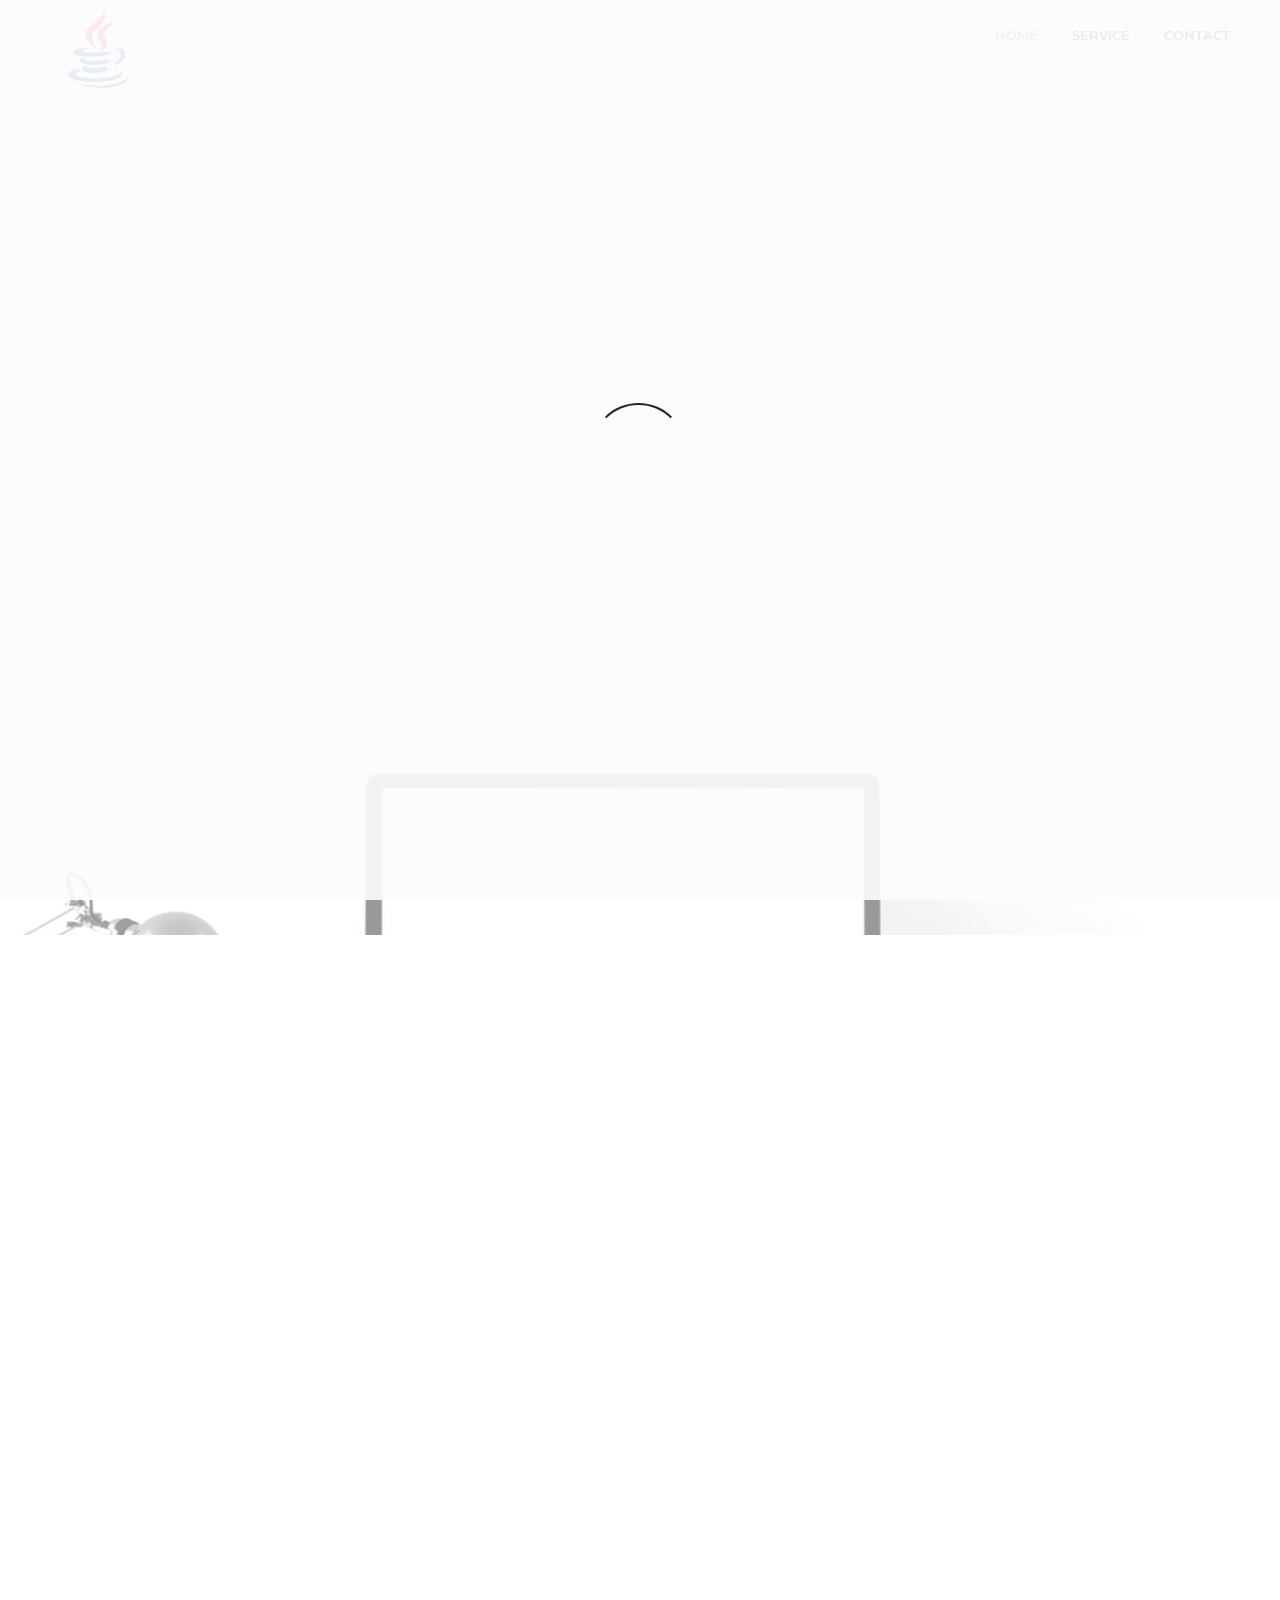
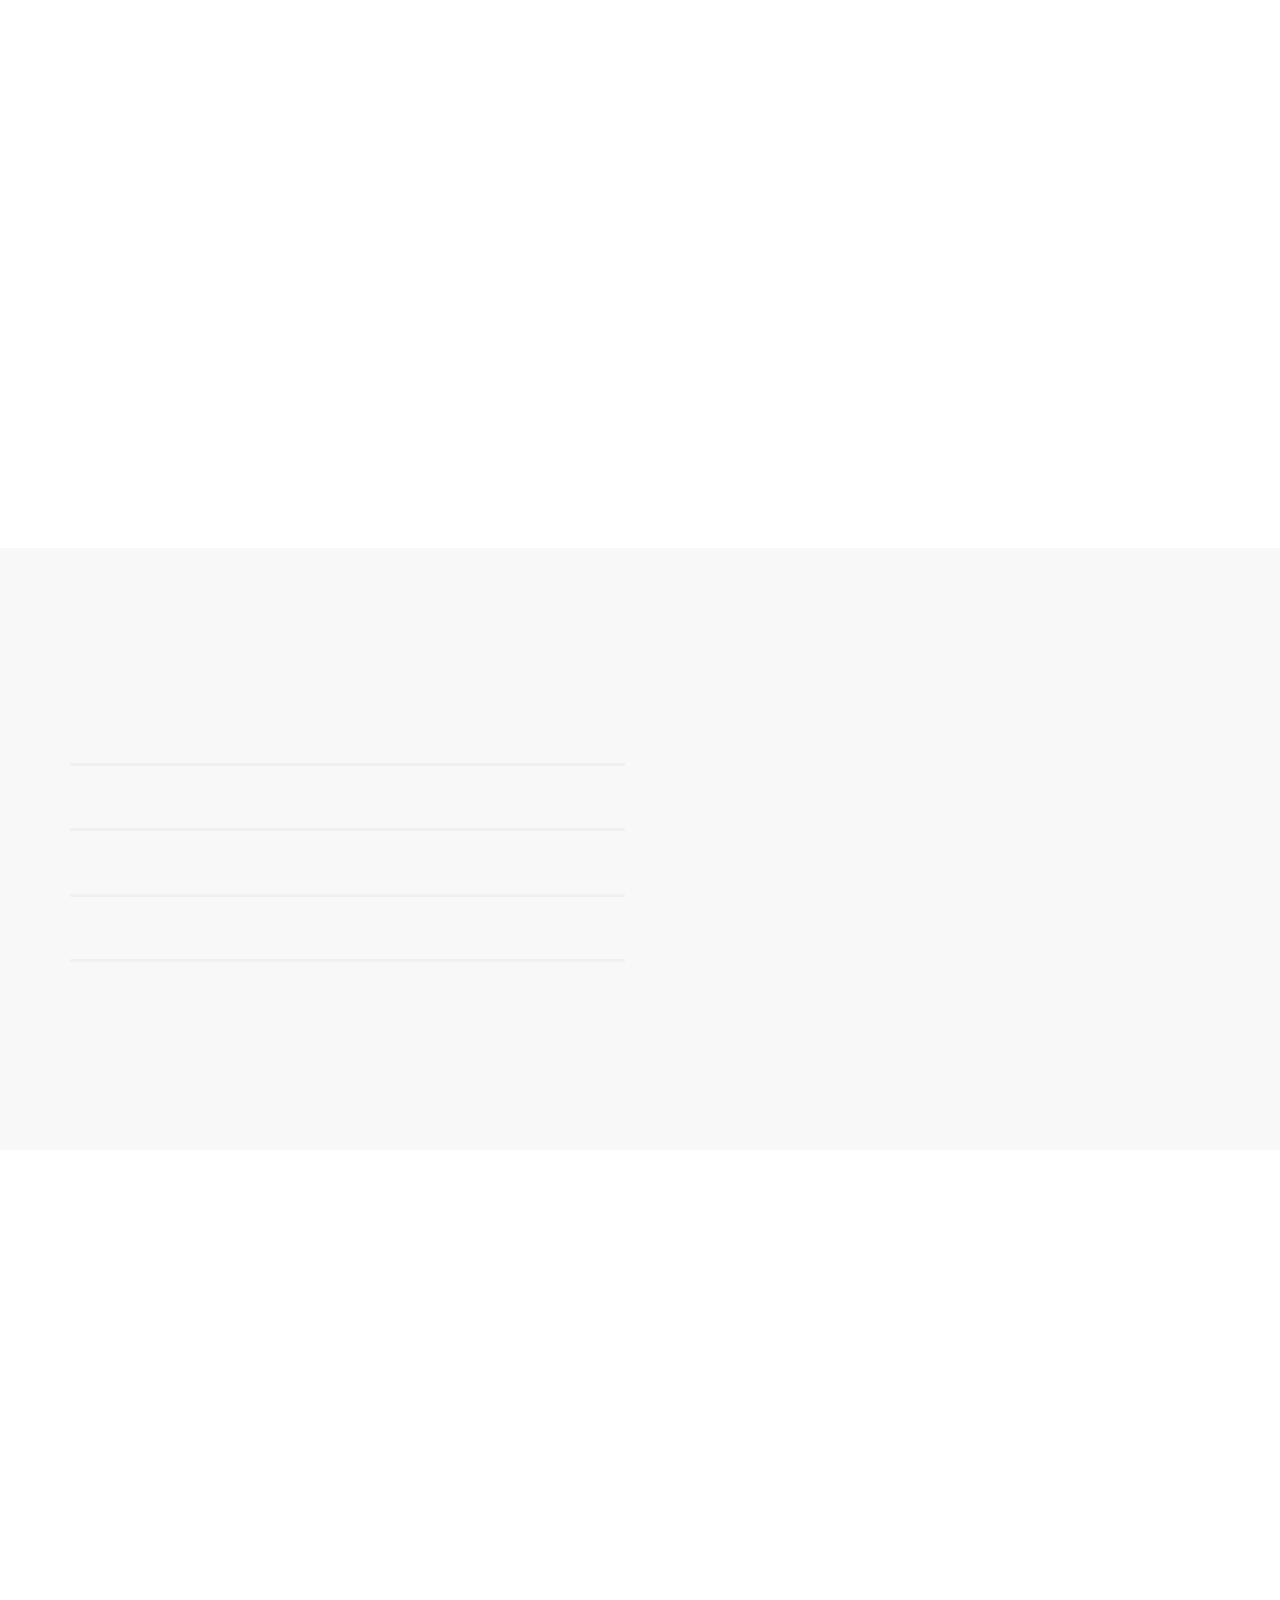
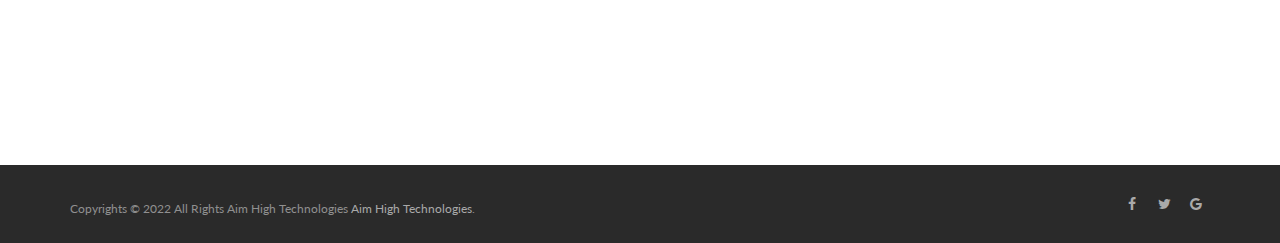
==== aimhigh/html/index_01_slider.html @ 98ae01f2 "first" ====
<!DOCTYPE html>
<html lang="en">
  <head>
    <meta charset="utf-8">
    <meta http-equiv="X-UA-Compatible" content="IE=edge">
    <meta name="viewport" content="width=device-width, initial-scale=1">
    
    <title>Aim Technoligies</title>
    
    <meta name="description" content="N.Agency - Responisve Landing Page for Agency">
    <meta name="keywords" content="">
    <meta name="author" content="tabthemes">
    
    <!-- Favicons -->
    <link rel="shortcut icon" href="img/favicon.png">
    <link rel="apple-touch-icon" sizes="57x57" href="img/apple-touch-icon-57x57.png">
    <link rel="apple-touch-icon" sizes="72x72" href="img/apple-touch-icon-72x72.png">
    <link rel="apple-touch-icon" sizes="114x114" href="img/apple-touch-icon-114x114.png">
    
    <!-- Google Web Fonts -->
    <link href="https://fonts.googleapis.com/css?family=Montserrat" rel="stylesheet" />
    <link href="https://fonts.googleapis.com/css?family=Lato:300,400,700" rel="stylesheet" />
    
    <!-- Bootstrap CSS -->
    <link href="bootstrap/css/bootstrap.min.css" rel="stylesheet" />
    
    <!-- CSS Files For Plugin -->
    <link href="css/animate.css" rel="stylesheet">
    <link href="css/font-awesome/font-awesome.min.css" rel="stylesheet">
    <link href="css/magnific-popup.css" rel="stylesheet" />
    <link href="inc/owlcarousel/css/owl.carousel.min.css" rel="stylesheet" />
    <link href="inc/owlcarousel/css/owl.theme.default.min.css" rel="stylesheet" />
    <link href="inc/revolution/css/settings.css" rel="stylesheet" />
    <link href="inc/revolution/css/layers.css" rel="stylesheet" />
    <link href="inc/revolution/css/navigation.css" rel="stylesheet" />
    
    <!-- Custom CSS -->
    <link href="css/style.css" rel="stylesheet">
    
  </head>
  <body class="homepage_slider" data-spy="scroll" data-target=".navbar-fixed-top" data-offset="100">
    
    
    <!-- Preloader -->
    <div id="preloader">
        <div id="spinner"></div>
    </div>
    <!-- End Preloader-->

    
    <!-- Start Navigation -->
    <header class="nav-solid" id="home">

        <nav class="navbar navbar-fixed-top">
            <div class="navigation">
                <div class="container-fluid">
                    <div class="row">

                        <div class="navbar-header">
                            <button type="button" class="navbar-toggle" data-toggle="collapse" data-target="#navbar-collapse">
                                <span class="sr-only">Toggle navigation</span>
                                <span class="icon-bar"></span>
                                <span class="icon-bar"></span>
                                <span class="icon-bar"></span>
                            </button>

                            <!-- Logo -->
                            <div class="logo-container">
                                <div class="logo-wrap local-scroll">
                                  <a href="#home">
                                    <img class="logo" src="img/java1.png" alt="logo" data-rjs="2">
                                  </a>
                                </div>
                            </div>
                        </div> <!-- end navbar-header -->

                        <div class="col-md-8 col-xs-12 nav-wrap">
                            <div class="collapse navbar-collapse" id="navbar-collapse">

                                <ul class="nav navbar-nav navbar-right">
                                    <li><a data-scroll href="#home">Home</a></li>
                                    <li><a data-scroll href="#service">Service</a></li>         
                                    <li><a data-scroll href="#contact">Contact</a></li>
                                </ul>

                            </div>
                        </div> <!-- /.col -->

                    </div> <!-- /.row -->
                </div> <!--/.container -->
            </div> <!-- /.navigation-overlay -->
        </nav> <!-- /.navbar -->

    </header>
    <!-- End Navigation -->

    
    <!-- Start Intro -->
    <section id="slider">
        <div class="rev_slider_wrapper fullscreen-container" data-alias="agency-website" id="rev_slider_280_1_wrapper" style="background-color:#fff;padding:0px;height:1080px;">
          <!-- START REVOLUTION SLIDER 5.1.4 fullscreen mode -->
          <div class="rev_slider fullscreenbanner" id="rev_slider_nagency" style="display:none;">
              <ul style="display:none;">

                <!-- slider Item 1 -->
                <li data-index="rs-1" data-transition="fadetotopfadefrombottom" data-slotamount="default" data-easein="Power3.easeInOut" data-easeout="Power3.easeInOut" data-masterspeed="1500" data-rotate="0"  data-saveperformance="off"  data-title="Aim High" data-description="">
                  <img src="img/slider/main.jpg" alt="" data-bgposition="center center" data-bgfit="cover" data-bgrepeat="no-repeat" data-bgparallax="10" class="rev-slidebg" data-no-retina>

                  <!-- LAYER NR. 3 -->
                  <div class="tp-caption rs-parallaxlevel-5" 
                    id="slide-1-layer-3" 
                    data-x="['center','center','center','center']" data-hoffset="['0','0','0','0']" 
                    data-y="['middle','middle','middle','middle']" data-voffset="['15','5','5','10']" 
                    data-width="none"
                    data-height="none"
                    data-whitespace="nowrap"
                    data-transform_idle="o:1;"
                    data-transform_hover="o:1;rX:0;rY:0;rZ:0;z:0;s:300;e:Power1.easeInOut;"
                    data-style_hover="c:rgba(255, 255, 255, 1.00);bc:rgba(255, 255, 255, 1.00);cursor:pointer;"
                    data-transform_in="y:50px;opacity:0;s:1500;e:Power4.easeInOut;" 
                    data-transform_out="y:[175%];s:1000;e:Power2.easeInOut;s:1000;e:Power2.easeInOut;" 
                    data-mask_out="x:inherit;y:inherit;" 
                    data-start="2000" 
                    data-splitin="none" 
                    data-splitout="none" 
                    data-actions='[{"event":"click","action":"jumptoslide","slide":"next","delay":""}]'
                    data-responsive_offset="on" 
                    data-responsive="off"                   
                    style=""><a data-scroll href='#portfolio' class='btn btn-main btn-dark'>Explore</a>
                  </div>           
                
                    <!-- LAYER NR. 2 -->
                    <div class="tp-caption NotGeneric-SubTitle tp-resizeme black-color rs-parallaxlevel-4 text" 
                    id="slide-1-layer-2" 
                    data-x="['center','center','center','center']" data-hoffset="['0','0','0','0']" 
                    data-y="['middle','middle','middle','middle']" data-voffset="['-80','-90','-90','-60']"
                    data-fontsize="['28','24','24','20']"
                    data-lineheight="['28','24','36','30']"
                    data-width="none"
                    data-height="none"
                    data-whitespace="nowrap"
                    data-transform_idle="o:1;"               
                    data-transform_in="y:[100%];z:0;rX:0deg;rY:0;rZ:0;sX:1;sY:1;skX:0;skY:0;opacity:0;s:2000;e:Power4.easeInOut;" 
                    data-transform_out="y:[100%];s:1000;e:Power2.easeInOut;s:1000;e:Power2.easeInOut;" 
                    data-mask_in="x:0px;y:[100%];s:inherit;e:inherit;" 
                    data-mask_out="x:inherit;y:inherit;s:inherit;e:inherit;" 
                    data-start="1500" 
                    data-splitin="none" 
                    data-splitout="none" 
                    data-responsive_offset="on"                     
                    style="z-index: 6; white-space: wrap;">One of the most renowned web design, <br> web development and development companies in Dubai, UAE.
                  </div>
                </li>

                <!-- slider Item 2 -->
                <li data-index="rs-3" data-transition="slideremoveright" data-slotamount="default" data-easein="Power3.easeInOut" data-easeout="Power3.easeInOut" data-masterspeed="1500" data-rotate="0"  data-saveperformance="off">
                  <img src="img/slider/design.jpg"  alt=""  data-bgposition="center center" data-bgfit="cover" data-bgrepeat="no-repeat" data-bgparallax="10" class="rev-slidebg" data-no-retina>

                  <!-- LAYER NR. 1 -->
                  <div class="tp-caption NotGeneric-Title tp-resizeme black-color rs-parallaxlevel-3" 
                    id="slide-2-layer-1" 
                    data-x="['left','left','left','left']" data-hoffset="['0','50','0','0']" 
                    data-y="['middle','middle','middle','middle']" data-voffset="['-100','-100','-100','-85']" 
                    data-fontsize="['70','60','60','36']"
                    data-lineheight="['70','60','60','50']"
                    data-width="none"
                    data-height="none"
                    data-whitespace="nowrap"
                    data-transform_idle="o:1;"              
                    data-transform_in="y:[100%];z:0;rx:0deg;sX:1;sY:1;skX:0;skY:0;s:2000;e:Power4.easeInOut;" 
                    data-transform_out="y:[100%];s:1000;e:Power2.easeInOut;s:1000;e:Power2.easeInOut;" 
                    data-mask_in="x:0px;y:0px;s:inherit;e:inherit;" 
                    data-mask_out="x:inherit;y:inherit;s:inherit;e:inherit;" 
                    data-start="1000" 
                    data-splitin="chars" 
                    data-splitout="none" 
                    data-responsive_offset="on" 
                    data-elementdelay="0.05"                    
                    style="z-index: 5; white-space: nowrap;">Creative & Digital
                  </div>

                  <!-- LAYER NR. 2 -->
                  <div class="tp-caption tp-resizeme NotGeneric-Text black-color rs-parallaxlevel-4" 
                    id="slide-2-layer-2" 
                    data-x="['left','left','left','left']" data-hoffset="['0','50','0','0']" 
                    data-y="['middle','middle','middle','middle']" data-voffset="['0','0','0','-10']"
                    data-fontsize="['18','18','20','14']"
                    data-lineheight="['28','28','32','24']"
                    data-width="none"
                    data-height="none"
                    data-whitespace="nowrap"
                    data-transform_idle="o:1;"               
                    data-transform_in="y:[100%];z:0;rX:0deg;rY:0;rZ:0;sX:1;sY:1;skX:0;skY:0;opacity:0;s:2000;e:Power4.easeInOut;" 
                    data-transform_out="y:[100%];s:1000;e:Power2.easeInOut;s:1000;e:Power2.easeInOut;" 
                    data-mask_in="x:0px;y:[100%];s:inherit;e:inherit;" 
                    data-mask_out="x:inherit;y:inherit;s:inherit;e:inherit;" 
                    data-start="1500" 
                    data-splitin="none" 
                    data-splitout="none" 
                    data-responsive_offset="on"                   
                    style="z-index: 6;">In the age of technology, believe and be a part of it. Rising impact in <br> digital branding and the implementation of advanced web technologies help global brands to enrich their businesses <br> taking them to the next level of prosperity and success. AIM HIGH TECHNOLOGIES is your pathway to achieving your goals <br> by minimising the efforts with technological brilliance.
                  </div>

                  <!-- LAYER NR. 3 -->
                  <div class="tp-caption rs-parallaxlevel-5" 
                    id="slide-2-layer-3" 
                    data-x="['left','left','left','left']" data-hoffset="['0','50','0','0']" 
                    data-y="['middle','middle','middle','middle']" data-voffset="['105','105','115','85']" 
                    data-width="none"
                    data-height="none"
                    data-whitespace="nowrap"
                    data-transform_idle="o:1;"
                    data-transform_hover="o:1;rX:0;rY:0;rZ:0;z:0;s:300;e:Power1.easeInOut;"
                    data-style_hover="c:rgba(255, 255, 255, 1.00);bc:rgba(255, 255, 255, 1.00);cursor:pointer;"
                    data-transform_in="y:50px;opacity:0;s:1500;e:Power4.easeInOut;" 
                    data-transform_out="y:[175%];s:1000;e:Power2.easeInOut;s:1000;e:Power2.easeInOut;" 
                    data-mask_out="x:inherit;y:inherit;" 
                    data-start="2000" 
                    data-splitin="none" 
                    data-splitout="none" 
                    data-actions='[{"event":"click","action":"jumptoslide","slide":"next","delay":""}]'
                    data-responsive_offset="on" 
                    data-responsive="off"                   
                    style=""><a data-scroll href='#service' class='btn btn-main btn-black'>Our Services</a>
                  </div>          
                
                </li>

                <!-- slider Item 3 -->
                <li data-index="rs-2" data-slotamount="default" data-easein="Power3.easeInOut" data-easeout="Power3.easeInOut" data-masterspeed="1500" data-rotate="0"  data-saveperformance="off">
                  <img alt="" class="rev-slidebg" data-bgparallax="3" data-bgposition="center center" data-duration="5000" data-ease="Linear.easeNone" data-kenburns="on" data-no-retina="" data-offsetend="0 0" data-offsetstart="0 0" data-rotateend="0" data-rotatestart="0" data-scaleend="100" data-scalestart="110" src="img/slider/company.jpg">

                  <!-- LAYER NR. 1 -->
                  <div class="tp-caption NotGeneric-Title tp-resizeme white-color rs-parallaxlevel-3" 
                    id="slide-3-layer-1" 
                    data-x="['center','center','center','center']" data-hoffset="['0','0','0','0']" 
                    data-y="['middle','middle','middle','middle']" data-voffset="['-75','-70','-70','-45']" 
                    data-fontsize="['70','60','60','36']"
                    data-lineheight="['70','60','60','50']"
                    data-width="none"
                    data-height="none"
                    data-whitespace="nowrap"
                    data-transform_idle="o:1;"              
                    data-transform_in="x:[105%];z:0;rX:45deg;rY:0deg;rZ:90deg;sX:1;sY:1;skX:0;skY:0;s:2000;e:Power4.easeInOut;" 
                    data-transform_out="y:[100%];s:1000;e:Power2.easeInOut;s:1000;e:Power2.easeInOut;" 
                    data-mask_in="x:0px;y:0px;s:inherit;e:inherit;" 
                    data-mask_out="x:inherit;y:inherit;s:inherit;e:inherit;" 
                    data-start="1000" 
                    data-splitin="chars" 
                    data-splitout="none" 
                    data-responsive_offset="on" 
                    data-elementdelay="0.05"                    
                    style="z-index: 5; white-space: nowrap;">100% Responsive.
                  </div>

                </li>

              </ul>
              <div class="tp-bannertimer tp-bottom" style="visibility: hidden !important;"></div>
          </div>
      </div>
    </section>
    <!-- End Intro -->


    <!-- Start Service -->
    <section id="service" class="p-top-80 p-bottom-80">
        <div class="container">

            <div class="row">
                <div class="col-md-8 col-md-offset-2">
                    <!-- Section Title -->
                    <div class="section-title text-center m-bottom-40">
                        <h2 class="wow fadeInDown" data-wow-duration="1s" data-wow-delay="0.6s"><strong>Service</strong></h2>
                        <div class="divider-center-small wow zoomIn" data-wow-duration="1s" data-wow-delay="0.6s"></div>
                        <p class="section-subtitle wow fadeInUp" data-wow-duration="1s" data-wow-delay="0.6s"><em>We believe that if a technology or a concept is implemented precisely in the business, the chances of growth and improvements within the company and outbound are always high.</em></p>
                    </div>
                </div> <!-- /.col -->
            </div>  <!-- /.row -->


            <div class="row">

                <!-- Service Item 1 -->                  
                <div class="col-md-3 col-sm-6 m-bottom-20">              
                    <div class="service wow zoomIn" data-wow-duration="1s" data-wow-delay="0.6s">               
                        <div class="service-icon">
                            <i class="fa fa-desktop" aria-hidden="true"></i>
                        </div>
                        <h4>Web Development</h4>
                        <div class="service-text">
                            <p>We're equipped with a vibrant panel of web designers & web developers in-house. We are ready to take complicated tasks.</p>
                        </div>
                    </div>                   
                </div> <!-- /.col -->

         

                <!-- Service Item 3 -->                  
                <div class="col-md-3 col-sm-6 m-bottom-20">              
                    <div class="service wow zoomIn" data-wow-duration="1s" data-wow-delay="0.6s">              
                        <div class="service-icon">
                            <i class="fa fa-modx" aria-hidden="true"></i>
                        </div>
                        <h4>App Development</h4>
                        <div class="service-text">
                            <p>We're experts in Android and iOS native app development technologies along with hybrid platform skills.</p>
                        </div>
                    </div>                   
                </div> <!-- /.col -->

                <!-- Service Item 4 -->                  
                <div class="col-md-3 col-sm-6">              
                    <div class="service wow zoomIn" data-wow-duration="1s" data-wow-delay="0.6s">              
                        <div class="service-icon">
                            <i class="fa fa-briefcase" aria-hidden="true"></i>
                        </div>
                        <h4>E-Commerce</h4>
                        <div class="service-text">
                            <p>So striking at of to welcomed resolved. Northward by described up household therefore attention. Excellence decisively nay man yet impress.</p>
                        </div>
                    </div>                   
                </div> <!-- /.col -->

            </div> <!-- /.row -->

        </div> <!-- /.container -->
    </section>
    <!-- End Service -->


    <!-- Start Regular Section -->
    <section class="p-top-80 p-bottom-80">
        <div class="container">
            <div class="row">

                <div class="col-md-6">
                    <!-- Section Title -->
                    <div class="m-bottom-30">
                        <h2 class="wow fadeInLeft" data-wow-duration="1s" data-wow-delay="0.6s">We Help Grow Your Business</h2>
                        <div class="divider-small wow fadeInLeft" data-wow-duration="1s" data-wow-delay="0.7s"></div>
                    </div>

                    <div class="wow fadeInLeft" data-wow-duration="1s" data-wow-delay="0.8s">
                        <p>AIM HIGH TECHNOLOGIES itself is an example of how technology and vision can be used to explore various treasures in the market if done with expertise and passion for making an impact. </p>
                        <p>The brand has the rich experience of serving many clients across the Globe nurturing the ideas from scratch using the latest technologies in the industry to brainstorm, design, develop, implement, and market potential business opportunities.</p>
                    </div>

                    <a data-scroll href="#contact" class="m-top-30 m-bottom-30 btn btn-main wow fadeInUp" data-wow-duration="1s" data-wow-delay="0.8s">Contact Us</a>

                    
                </div> <!-- /.col -->

                <div class="col-md-6">

                    <div class="feature-image">
                        <img src="img/slider/company.jpg" alt="Feature Image" class="img-responsive wow fadeInRight" data-wow-duration="1s" data-wow-delay="0.6s" />
                    </div>                  
                    
                </div> <!-- /.col -->

            </div> <!-- /.row -->
        </div> <!-- /.container -->
    </section>
    <!-- End Regular Section -->



    <!-- Start Skill/Why Choose Us -->
    <section class="light-bg p-top-80 p-bottom-40">
        <div class="container">
            <div class="row">

                <div class="col-md-6 p-bottom-40">
                    <!-- Section Title -->
                    <div class="m-bottom-30">
                        <h2 class="wow fadeInDown" data-wow-duration="1s" data-wow-delay="0.6s">Our Skills</h2>
                        <div class="divider-small wow zoomIn" data-wow-duration="1s" data-wow-delay="0.6s"></div>
                    </div>

                    <!-- === Progress item 1 === -->
                    <div class="progress-heading clearfix wow fadeIn">
                        <h6 class="pull-left">Coding</h6>
                        <p class="pull-right">80%</p>
                    </div>
                    <div class="progress progress-thin">
                        <div class="progress-bar wow zoomIn" role="progressbar" aria-valuenow="80" aria-valuemin="0" aria-valuemax="100" style="width: 80%;" data-wow-delay="0.3s"></div>
                    </div>

                    <!-- === Progress item 2 === -->
                    <div class="progress-heading clearfix wow fadeIn">
                        <h6 class="pull-left">Design</h6>
                        <p class="pull-right">90%</p>
                    </div>
                    <div class="progress progress-thin">
                        <div class="progress-bar wow zoomIn" role="progressbar" aria-valuenow="90" aria-valuemin="0" aria-valuemax="100" style="width: 90%;" data-wow-delay="0.3s"></div>
                    </div>

                    <!-- === Progress item 4 === -->
                    <div class="progress-heading clearfix wow fadeIn">
                        <h6 class="pull-left">Marketing</h6>
                        <p class="pull-right">73%</p>
                    </div>
                    <div class="progress progress-thin">
                        <div class="progress-bar wow zoomIn" role="progressbar" aria-valuenow="73" aria-valuemin="0" aria-valuemax="100" style="width: 73%;" data-wow-delay="0.3s"></div>
                    </div>

                    <!-- === Progress item 5 === -->
                    <div class="progress-heading clearfix wow fadeIn">
                        <h6 class="pull-left">Consultancy</h6>
                        <p class="pull-right">75%</p>
                    </div>
                    <div class="progress progress-thin">
                        <div class="progress-bar wow zoomIn" role="progressbar" aria-valuenow="75" aria-valuemin="0" aria-valuemax="100" style="width: 75%;" data-wow-delay="0.3s">
                        </div>
                    </div>

                </div> <!-- /.col -->

                <div class="col-md-6 p-bottom-40">

                    <!-- Section Title Right -->
                    <div class="m-bottom-30">
                        <h2 class="wow fadeInDown" data-wow-duration="1s" data-wow-delay="0.6s">Why Choose Us</h2>
                        <div class="divider-small wow zoomIn" data-wow-duration="1s" data-wow-delay="0.6s"></div>
                    </div>

                    <!-- === Accordion === -->
                    <div id="accordion" class="panel-group wow fadeIn" data-wow-delay="0.6s">
                        
                        <!-- === Accordion item 1 === -->
                        <div class="panel panel-default">
                            <div class="panel-heading">
                                <h4 class="panel-title">
                                    <a data-toggle="collapse" data-parent="#accordion" href="#collapseOne">Necessary ye contented newspaper zealously</a>
                                </h4>
                            </div>
                            <div id="collapseOne" class="panel-collapse collapse in">
                                <div class="panel-body">
                                    <p>Fat new smallness few supposing suspicion two. Course sir people worthy horses add entire suffer. How one dull get busy dare far. At principle perfectly by sweetness do.</p>
                                </div>
                            </div>
                        </div>
                        
                        <!-- === Accordion item 2 === -->
                        <div class="panel panel-default">
                            <div class="panel-heading">
                                <h4 class="panel-title">
                                    <a class="collapsed" data-toggle="collapse" data-parent="#accordion" href="#collapseTwo">Add you viewing ten equally believe put</a>
                                </h4>
                            </div>
                            <div id="collapseTwo" class="panel-collapse collapse">
                                <div class="panel-body">
                                    <p>Connection too unaffected expression led son possession. New smiling friends and her another. Leaf she does none love high yet. Snug love will up bore as be.</p>
                                </div>
                            </div>
                        </div>
                        
                        <!-- === Accordion item 3 === -->
                        <div class="panel panel-default">
                            <div class="panel-heading">
                                <h4 class="panel-title">
                                    <a class="collapsed" data-toggle="collapse" data-parent="#accordion" href="#collapseThree">Believing neglected so allowance</a>
                                </h4>
                            </div>
                            <div id="collapseThree" class="panel-collapse collapse">
                                <div class="panel-body">
                                    <p>Do am he horrible distance marriage so although. Afraid assure square so happen mr an before. His many same been well can high that. Forfeited did law eagerness allowance improving assurance bed.</p>
                                </div>
                            </div>
                        </div>

                    </div> <!-- /.panel-group -->
                                      
                </div> <!-- /.col -->

            </div> <!-- /.row -->
        </div> <!-- /.container -->
    </section>
    <!-- End Skill/Why Choose Us -->

    <!-- Start Contact -->
    <section id="contact" class="p-top-80 p-bottom-50">
        <div class="container">

            <div class="row">
                <div class="col-md-8 col-md-offset-2">
                    <!-- Section Title -->
                    <div class="section-title text-center m-bottom-40">
                        <h2 class="wow fadeInDown" data-wow-duration="1s" data-wow-delay="0.6s">Contact</h2>
                        <div class="divider-center-small wow zoomIn" data-wow-duration="1s" data-wow-delay="0.6s"></div>
                        <p class="section-subtitle wow fadeInUp" data-wow-duration="1s" data-wow-delay="0.6s"><em>Our team is always trying to provide best service and reply to you as soon as possible.</em></p>
                    </div>
                </div> <!-- /.col -->
            </div>  <!-- /.row -->

            <div class="row">

                <!-- === Contact Form === -->
                <div class="col-md-7 col-sm-7 p-bottom-30">
                    <div class="contact-form row">

                        <form name="ajax-form" id="ajax-form" action="contact.php" method="post">
                            <div class="col-sm-6 contact-form-item wow zoomIn">
                                <input name="name" id="name" type="text"   placeholder="Your Name: *"/>
                                <span class="error" id="err-name">please enter name</span>
                            </div>
                            <div class="col-sm-6 contact-form-item wow zoomIn">
                                <input name="email" id="email" type="text"  placeholder="E-Mail: *"/>
                                <span class="error" id="err-email">please enter e-mail</span>
                                <span class="error" id="err-emailvld">e-mail is not a valid format</span>
                            </div>
                            <div class="col-sm-12 contact-form-item wow zoomIn">
                                <textarea name="message" id="message" placeholder="Your Message"></textarea>
                            </div>
                            <div class="col-sm-12 contact-form-item">
                                <button class="send_message btn btn-main btn-theme wow fadeInUp" id="send" data-lang="en">submit</button>                
                            </div>
                            <div class="clear"></div>   
                            <div class="error text-align-center" id="err-form">There was a problem validating the form please check!</div>
                            <div class="error text-align-center" id="err-timedout">The connection to the server timed out!</div>
                            <div class="error" id="err-state"></div>
                        </form> 
                                    
                        <div class="clearfix"></div>
                        <div id="ajaxsuccess">Successfully sent!!</div>
                        <div class="clear"></div>

                    </div> <!-- /.contacts-form & inner row -->
                </div> <!-- /.col -->

                <!-- === Contact Information === -->
                <div class="col-md-5 col-sm-5 p-bottom-30">
                    <address class="contact-info">

                        <p class="m-bottom-30 wow slideInRight">We are available 24/7 to help you</p>

                        <!-- === Location === -->
                        <div class="m-top-20 wow slideInRight">
                            <div class="contact-info-icon">
                                <i class="fa fa-location-arrow"></i>
                            </div>
                            <div class="contact-info-title">
                                Address:
                            </div>
                            <div class="contact-info-text">
                                Business Bay
                            </div>
                        </div>

                        <!-- === Phone === -->
                        <div class="m-top-20 wow slideInRight">
                            <div class="contact-info-icon">
                                <i class="fa fa-phone"></i>
                            </div>
                            <div class="contact-info-title">
                                Phone number:
                            </div>
                            <div class="contact-info-text">
                                +971 54 204 0264
                            </div>
                        </div>

                        <!-- === Mail === -->
                        <div class="m-top-20 wow slideInRight">
                            <div class="contact-info-icon">
                                <i class="fa fa-envelope"></i>
                            </div>
                            <div class="contact-info-title">
                                Email:
                            </div>
                            <div class="contact-info-text">
                                aimhigh@tech.com
                            </div>
                        </div>

                    </address>
                </div> <!-- /.col -->

            </div> <!-- /.row -->
        </div> <!-- /.container -->
    </section>
    <!-- End Contact -->

    <!-- Start Footer -->
    <footer class="site-footer">
        <div class="container">
            <small class="copyright pull-left">Copyrights © 2022 All Rights Aim High Technologies <a href="#">Aim High Technologies</a>.</small>
            <div class="social-icon pull-right">
                <a href="#"><i class="fa fa-facebook"></i></a>
                <a href="#"><i class="fa fa-twitter"></i></a>
                <a href="#"><i class="fa fa-google"></i></a>
            </div>
            <!-- /social-icon -->
        </div>
        <!-- /container -->
    </footer>
    <!-- End Footer -->


    <!-- Back to top -->
    <a href="#" id="back-to-top" title="Back to top"><i class="fa fa-angle-up"></i></a>
    <!-- /Back to top -->

    
    <!-- jQuery -->
    <script src="js/jquery.min.js"></script>
    
    <!-- Bootstrap -->
    <script src="bootstrap/js/bootstrap.min.js"></script>
    
    <!-- Components Plugin -->
    <script src="js/jquery.easing.1.3.js"></script>
    <script src="js/smooth-scroll.js"></script>
    <script src="js/jquery.appear.js"></script>
    <script src="js/jquery.countTo.js"></script>
    <script src="js/jquery.stellar.min.js"></script>
    <script src="js/jquery.magnific-popup.min.js"></script>
    <script src="js/imagesloaded.pkgd.min.js"></script>
    <script src="js/isotope.pkgd.min.js"></script>
    <script src="js/jquery.mb.YTPlayer.js"></script>
    <script src="js/retina.min.js"></script>
    <script src="js/wow.min.js"></script>
    <script src="inc/owlcarousel/js/owl.carousel.min.js"></script>
    <script src="inc/revolution/js/jquery.themepunch.tools.min.js"></script>
    <script src="inc/revolution/js/jquery.themepunch.revolution.min.js"></script>

    <!-- Contact Form -->
    <script src="js/contact.js"></script>
    
    <!-- Custom Plugin -->
    <script src="js/custom.js"></script>

    <!-- RS Plugin Extensions -->
    <script src="inc/revolution/js/extensions/revolution.extension.video.min.js"></script>
    <script src="inc/revolution/js/extensions/revolution.extension.slideanims.min.js"></script>
    <script src="inc/revolution/js/extensions/revolution.extension.actions.min.js"></script>
    <script src="inc/revolution/js/extensions/revolution.extension.layeranimation.min.js"></script>
    <script src="inc/revolution/js/extensions/revolution.extension.kenburn.min.js"></script>
    <script src="inc/revolution/js/extensions/revolution.extension.navigation.min.js"></script>
    <script src="inc/revolution/js/extensions/revolution.extension.migration.min.js"></script>
    <script src="inc/revolution/js/extensions/revolution.extension.parallax.min.js"></script>


    <script>
      var tpj = jQuery;

      var revapi280;
      tpj(document).ready(function() {
          if (tpj("#rev_slider_nagency").revolution == undefined) {
              revslider_showDoubleJqueryError("#rev_slider_nagency");
          } else {
              revapi280 = tpj("#rev_slider_nagency").show().revolution({
                  sliderType: "standard",
                  sliderLayout: "fullscreen",
                  dottedOverlay: "none",
                  delay: 90000,
                  navigation: {
                    keyboardNavigation:"off",
                    keyboard_direction: "horizontal",
                    mouseScrollNavigation:"off",
                    onHoverStop:"off",
                    touch:{
                      touchenabled:"on",
                      swipe_threshold: 75,
                      swipe_min_touches: 1,
                      swipe_direction: "horizontal",
                      drag_block_vertical: false
                    }
                    ,
                    arrows: {
                          style: "uranus",
                          enable: true,
                          hide_onmobile: true,
                          hide_under: 496,
                          hide_onleave: true,
                          hide_delay: 200,
                          hide_delay_mobile: 1200,
                          tmp: '',
                          left: {
                              h_align: "left",
                              v_align: "center",
                              h_offset: 20,
                              v_offset: 0
                          },
                          right: {
                              h_align: "right",
                              v_align: "center",
                              h_offset: 20,
                              v_offset: 0
                          }
                      }
                  },
                  responsiveLevels: [1200, 991, 767, 480],
                  visibilityLevels: [1200, 991, 767, 480],
                  gridwidth: [1200, 991, 767, 480],
                  gridheight: [868, 768, 960, 720],
                  lazyType: "none",
                  parallax: {
                    type:"mouse+scroll",
                    origo:"slidercenter",
                    speed:2000,
                    levels:[2,3,4,5,6,7,12,16,10,50],
                    disable_onmobile:"on"
                  },
                  shadow: 0,
                  spinner: "spinner2",
                  autoHeight: "off",
                  fullScreenAutoWidth: "off",
                  fullScreenAlignForce: "off",
                  fullScreenOffsetContainer: "",
                  fullScreenOffset: "0",
                  disableProgressBar: "on",
                  hideThumbsOnMobile: "off",
                  hideSliderAtLimit: 0,
                  hideCaptionAtLimit: 0,
                  hideAllCaptionAtLilmit: 0,
                  debugMode: false,
                  fallbacks: {
                      simplifyAll: "off",
                      disableFocusListener: false,
                  }
              });
          }
      }); /*ready*/
  </script>
    
  </body>
</html>
---- aimhigh/html/inc/revolution/css/settings.css ----
/*-----------------------------------------------------------------------------

-	Revolution Slider 5.0 Default Style Settings -

Screen Stylesheet

version:   	5.0.0
date:      	29/10/15
author:		themepunch
email:     	info@themepunch.com
website:   	http://www.themepunch.com
-----------------------------------------------------------------------------*/



.rtl {	direction: rtl;}
@font-face {
  font-family: 'revicons';
  src: url('../fonts/revicons/revicons.eot?5510888');
  src: url('../fonts/revicons/revicons.eot?5510888#iefix') format('embedded-opentype'),
       url('../fonts/revicons/revicons.woff?5510888') format('woff'),
       url('../fonts/revicons/revicons.ttf?5510888') format('truetype'),
       url('../fonts/revicons/revicons.svg?5510888#revicons') format('svg');
  font-weight: normal;
  font-style: normal;
}

 [class^="revicon-"]:before, [class*=" revicon-"]:before {
  font-family: "revicons";
  font-style: normal;
  font-weight: normal;
  speak: none;
  display: inline-block;
  text-decoration: inherit;
  width: 1em;
  margin-right: .2em;
  text-align: center; 

  /* For safety - reset parent styles, that can break glyph codes*/
  font-variant: normal;
  text-transform: none;

  /* fix buttons height, for twitter bootstrap */
  line-height: 1em;

  /* Animation center compensation - margins should be symmetric */
  /* remove if not needed */
  margin-left: .2em;

  /* you can be more comfortable with increased icons size */
  /* font-size: 120%; */

  /* Uncomment for 3D effect */
  /* text-shadow: 1px 1px 1px rgba(127, 127, 127, 0.3); */
}

.revicon-search-1:before { content: '\e802'; } /* '' */
.revicon-pencil-1:before { content: '\e831'; } /* '' */
.revicon-picture-1:before { content: '\e803'; } /* '' */
.revicon-cancel:before { content: '\e80a'; } /* '' */
.revicon-info-circled:before { content: '\e80f'; } /* '' */
.revicon-trash:before { content: '\e801'; } /* '' */
.revicon-left-dir:before { content: '\e817'; } /* '' */
.revicon-right-dir:before { content: '\e818'; } /* '' */
.revicon-down-open:before { content: '\e83b'; } /* '' */
.revicon-left-open:before { content: '\e819'; } /* '' */
.revicon-right-open:before { content: '\e81a'; } /* '' */
.revicon-angle-left:before { content: '\e820'; } /* '' */
.revicon-angle-right:before { content: '\e81d'; } /* '' */
.revicon-left-big:before { content: '\e81f'; } /* '' */
.revicon-right-big:before { content: '\e81e'; } /* '' */
.revicon-magic:before { content: '\e807'; } /* '' */
.revicon-picture:before { content: '\e800'; } /* '' */
.revicon-export:before { content: '\e80b'; } /* '' */
.revicon-cog:before { content: '\e832'; } /* '' */
.revicon-login:before { content: '\e833'; } /* '' */
.revicon-logout:before { content: '\e834'; } /* '' */
.revicon-video:before { content: '\e805'; } /* '' */
.revicon-arrow-combo:before { content: '\e827'; } /* '' */
.revicon-left-open-1:before { content: '\e82a'; } /* '' */
.revicon-right-open-1:before { content: '\e82b'; } /* '' */
.revicon-left-open-mini:before { content: '\e822'; } /* '' */
.revicon-right-open-mini:before { content: '\e823'; } /* '' */
.revicon-left-open-big:before { content: '\e824'; } /* '' */
.revicon-right-open-big:before { content: '\e825'; } /* '' */
.revicon-left:before { content: '\e836'; } /* '' */
.revicon-right:before { content: '\e826'; } /* '' */
.revicon-ccw:before { content: '\e808'; } /* '' */
.revicon-arrows-ccw:before { content: '\e806'; } /* '' */
.revicon-palette:before { content: '\e829'; } /* '' */
.revicon-list-add:before { content: '\e80c'; } /* '' */
.revicon-doc:before { content: '\e809'; } /* '' */
.revicon-left-open-outline:before { content: '\e82e'; } /* '' */
.revicon-left-open-2:before { content: '\e82c'; } /* '' */
.revicon-right-open-outline:before { content: '\e82f'; } /* '' */
.revicon-right-open-2:before { content: '\e82d'; } /* '' */
.revicon-equalizer:before { content: '\e83a'; } /* '' */
.revicon-layers-alt:before { content: '\e804'; } /* '' */
.revicon-popup:before { content: '\e828'; } /* '' */

							

/******************************
	-	BASIC STYLES		-
******************************/

.rev_slider_wrapper{
	position:relative;
	z-index: 0;
}


.rev_slider{
	position:relative;
	overflow:visible;
}

.tp-overflow-hidden { overflow:hidden;}

.tp-simpleresponsive img,
.rev_slider img{
	max-width:none !important;
	-moz-transition: none;
	-webkit-transition: none;
	-o-transition: none;
	transition: none;
	margin:0px;
	padding:0px;
	border-width:0px;
	border:none;
}

.rev_slider .no-slides-text{
	font-weight:bold;
	text-align:center;
	padding-top:80px;
}

.rev_slider >ul,
.rev_slider_wrapper >ul,
.tp-revslider-mainul >li,
.rev_slider >ul >li,
.rev_slider >ul >li:before,
.tp-revslider-mainul >li:before,
.tp-simpleresponsive >ul,
.tp-simpleresponsive >ul >li,
.tp-simpleresponsive >ul >li:before,
.tp-revslider-mainul >li,
.tp-simpleresponsive >ul >li{
	list-style:none !important;
	position:absolute;	
	margin:0px !important;
	padding:0px !important;
	overflow-x: visible;
	overflow-y: visible;
	list-style-type: none !important;
	background-image:none;
	background-position:0px 0px;
	text-indent: 0em;
	top:0px;left:0px;
}


.tp-revslider-mainul >li,
.rev_slider >ul >li,
.rev_slider >ul >li:before,
.tp-revslider-mainul >li:before,
.tp-simpleresponsive >ul >li,
.tp-simpleresponsive >ul >li:before,
.tp-revslider-mainul >li,
.tp-simpleresponsive >ul >li { 
	visibility:hidden; 
}

.tp-revslider-slidesli,
.tp-revslider-mainul	{	
	padding:0 !important; 
	margin:0 !important; 
	list-style:none !important;
}

.rev_slider li.tp-revslider-slidesli {
    position: absolute !important;
}


.tp-caption .rs-untoggled-content { display:block;}
.tp-caption .rs-toggled-content { display:none;}

.rs-toggle-content-active.tp-caption .rs-toggled-content { display:block;}
.rs-toggle-content-active.tp-caption .rs-untoggled-content { display:none;}

.rev_slider .tp-caption,
.rev_slider .caption 	{ 
	position:relative;  
	visibility:hidden; 
	white-space: nowrap;
	display: block;
}


.rev_slider .tp-mask-wrap .tp-caption,
.rev_slider .tp-mask-wrap *:last-child,
.wpb_text_column .rev_slider .tp-mask-wrap .tp-caption,
.wpb_text_column .rev_slider .tp-mask-wrap *:last-child{
	margin-bottom:0;

}

.tp-svg-layer svg {	width:100%; height:100%;position: relative;vertical-align: top}

	
/* CAROUSEL FUNCTIONS */
.tp-carousel-wrapper {
	cursor:url(openhand.cur), move;
}
.tp-carousel-wrapper.dragged {
	cursor:url(closedhand.cur), move;
}

/* ADDED FOR SLIDELINK MANAGEMENT */
.tp-caption {
	z-index:1
}

.tp_inner_padding {	
	box-sizing:border-box;	
	-webkit-box-sizing:border-box;
	-moz-box-sizing:border-box;
	max-height:none !important;	
}


.tp-caption {	
	-moz-user-select: none;
	-khtml-user-select: none;
	-webkit-user-select: none;
	-o-user-select: none;	
	position:absolute;
	-webkit-font-smoothing: antialiased !important;
}

.tp-caption.tp-layer-selectable {
	-moz-user-select: all;
	-khtml-user-select: all;
	-webkit-user-select: all;
	-o-user-select: all;	
}

.tp-forcenotvisible,
.tp-hide-revslider,
.tp-caption.tp-hidden-caption {	
	visibility:hidden !important; 
	display:none !important
}

.rev_slider embed,
.rev_slider iframe,
.rev_slider object,
.rev_slider audio,
.rev_slider video {
	max-width: none !important
}






/**********************************************
	-	FULLSCREEN AND FULLWIDHT CONTAINERS	-
**********************************************/
.rev_slider_wrapper	{	width:100%;}

.fullscreen-container {	
	position:relative;
	padding:0;
}


.fullwidthbanner-container{
	position:relative;
	padding:0;
	overflow:hidden;
}

.fullwidthbanner-container .fullwidthabanner{
	width:100%;
	position:relative;
}



/*********************************
	-	SPECIAL TP CAPTIONS -
**********************************/

.tp-static-layers				{	
	position:absolute; z-index:101; top:0px;left:0px;
	/*pointer-events:none;*/

}


.tp-caption .frontcorner		{
	width: 0;
	height: 0;
	border-left: 40px solid transparent;
	border-right: 0px solid transparent;
	border-top: 40px solid #00A8FF;
	position: absolute;left:-40px;top:0px;
}

.tp-caption .backcorner		{
	width: 0;
	height: 0;
	border-left: 0px solid transparent;
	border-right: 40px solid transparent;
	border-bottom: 40px solid #00A8FF;
	position: absolute;right:0px;top:0px;
}

.tp-caption .frontcornertop		{
	width: 0;
	height: 0;
	border-left: 40px solid transparent;
	border-right: 0px solid transparent;
	border-bottom: 40px solid #00A8FF;
	position: absolute;left:-40px;top:0px;
}

.tp-caption .backcornertop		{
	width: 0;
	height: 0;
	border-left: 0px solid transparent;
	border-right: 40px solid transparent;
	border-top: 40px solid #00A8FF;
	position: absolute;right:0px;top:0px;
}
									
.tp-layer-inner-rotation {	
	position: relative !important;
}		


/***********************************************
	-	SPECIAL ALTERNATIVE IMAGE SETTINGS	-
***********************************************/

img.tp-slider-alternative-image	{	
	width:100%; height:auto;
}


/******************************
	-	IE8 HACKS	-
*******************************/
.noFilterClass {
	filter:none !important;
}


/********************************
	-	FULLSCREEN VIDEO	-
*********************************/

.rs-background-video-layer 		{	position: absolute;top:0px;left:0px; width:100%;height:100%;visibility: hidden;z-index: 0;}

.tp-caption.coverscreenvideo	{	width:100%;height:100%;top:0px;left:0px;position:absolute;}
.caption.fullscreenvideo,
.tp-caption.fullscreenvideo		{	left:0px; top:0px; position:absolute;width:100%;height:100%}

.caption.fullscreenvideo iframe,
.caption.fullscreenvideo audio,
.caption.fullscreenvideo video,
.tp-caption.fullscreenvideo iframe,
.tp-caption.fullscreenvideo iframe audio,
.tp-caption.fullscreenvideo iframe video	{ width:100% !important; height:100% !important; display: none}

.fullcoveredvideo audio,
.fullscreenvideo audio
.fullcoveredvideo video,
.fullscreenvideo video				{	background: #000}

.fullcoveredvideo .tp-poster		{	background-position: center center;background-size: cover;width:100%;height:100%;top:0px;left:0px}


.videoisplaying .html5vid .tp-poster	{	display: none}

.tp-video-play-button					{	
	background:#000;
	background:rgba(0,0,0,0.3);										
	border-radius:5px;-moz-border-radius:5px;-webkit-border-radius:5px;
	position: absolute;
	top: 50%;
	left: 50%;										
	color: #FFF;
	z-index: 3;
	margin-top: -25px;
	margin-left: -25px;
	line-height: 50px !important;
	text-align: center;
	cursor: pointer;
	width: 50px;
	height:50px;
	box-sizing: border-box;
	-moz-box-sizing: border-box;	
	display: inline-block;	
	vertical-align: top;
	z-index: 4;
	opacity: 0;
	-webkit-transition:opacity 300ms ease-out !important;
	-moz-transition:opacity 300ms ease-out !important;
	-o-transition:opacity 300ms ease-out !important;
	transition:opacity 300ms ease-out !important;				
}

.tp-hiddenaudio,
.tp-audio-html5 .tp-video-play-button { display:none !important;}
.tp-caption .html5vid					{	width:100% !important; height:100% !important;}									
.tp-video-play-button i 				{	width:50px;height:50px; display:inline-block; text-align: center; vertical-align: top; line-height: 50px !important; font-size: 40px !important;}									
.tp-caption:hover .tp-video-play-button	{	opacity: 1;}
.tp-caption .tp-revstop					{	display:none; border-left:5px solid #fff !important; border-right:5px solid #fff !important;margin-top:15px !important;line-height: 20px !important;vertical-align: top; font-size:25px !important;}
.videoisplaying .revicon-right-dir		{	display:none}
.videoisplaying .tp-revstop				{	display:inline-block}

.videoisplaying  .tp-video-play-button			{	display:none}
.tp-caption:hover .tp-video-play-button 		{ 	display:block}

.fullcoveredvideo .tp-video-play-button			{	display:none !important}


.fullscreenvideo .fullscreenvideo audio 		{	object-fit:contain !important;}
.fullscreenvideo .fullscreenvideo video 		{	object-fit:contain !important;}

.fullscreenvideo .fullcoveredvideo audio 		{	object-fit:cover !important;}
.fullscreenvideo .fullcoveredvideo video 		{	object-fit:cover !important;}

.tp-video-controls {
	position: absolute;
	bottom: 0;
	left: 0;
	right: 0;
	padding: 5px;
	opacity: 0;
	-webkit-transition: opacity .3s;
	-moz-transition: opacity .3s;
	-o-transition: opacity .3s;
	-ms-transition: opacity .3s;
	transition: opacity .3s;
	background-image: linear-gradient(to bottom, rgb(0,0,0) 13%, rgb(50,50,50) 100%);
	background-image: -o-linear-gradient(bottom, rgb(0,0,0) 13%, rgb(50,50,50) 100%);
	background-image: -moz-linear-gradient(bottom, rgb(0,0,0) 13%, rgb(50,50,50) 100%);
	background-image: -webkit-linear-gradient(bottom, rgb(0,0,0) 13%, rgb(50,50,50) 100%);
	background-image: -ms-linear-gradient(bottom, rgb(0,0,0) 13%, rgb(50,50,50) 100%);
	background-image: -webkit-gradient(linear,left bottom,left top,color-stop(0.13, rgb(0,0,0)),color-stop(1, rgb(50,50,50)));	
	display:table;max-width:100%; overflow:hidden;box-sizing:border-box;-moz-box-sizing:border-box;-webkit-box-sizing:border-box;
}

.tp-caption:hover .tp-video-controls {	opacity: .9;}

.tp-video-button {
	background: rgba(0,0,0,.5);
	border: 0;
	color: #EEE;
	-webkit-border-radius: 3px;
	-moz-border-radius: 3px;
	-o-border-radius: 3px;
	border-radius: 3px;
	cursor:pointer;
	line-height:12px;
	font-size:12px;
	color:#fff;
	padding:0px;
	margin:0px;
	outline: none;
	}
.tp-video-button:hover 				{	cursor: pointer;}


.tp-video-button-wrap,
.tp-video-seek-bar-wrap,
.tp-video-vol-bar-wrap 				{ 	padding:0px 5px;display:table-cell; vertical-align: middle;}

.tp-video-seek-bar-wrap				{	width:80%}
.tp-video-vol-bar-wrap				{	width:20%}

.tp-volume-bar,
.tp-seek-bar						{	width:100%; cursor: pointer;  outline:none; line-height:12px;margin:0; padding:0;}


.rs-fullvideo-cover					{	width:100%;height:100%;top:0px;left:0px;position: absolute; background:transparent;z-index:5;}


.rs-background-video-layer video::-webkit-media-controls { display:none !important;}
.rs-background-video-layer audio::-webkit-media-controls { display:none !important;}

.tp-audio-html5 .tp-video-controls {	opacity: 1 !important; visibility: visible !important}

/********************************
	-	DOTTED OVERLAYS	-
*********************************/
.tp-dottedoverlay						{	background-repeat:repeat;width:100%;height:100%;position:absolute;top:0px;left:0px;z-index:3}
.tp-dottedoverlay.twoxtwo				{	background:url(../assets/gridtile.png)}
.tp-dottedoverlay.twoxtwowhite			{	background:url(../assets/gridtile_white.png)}
.tp-dottedoverlay.threexthree			{	background:url(../assets/gridtile_3x3.png)}
.tp-dottedoverlay.threexthreewhite		{	background:url(../assets/gridtile_3x3_white.png)}


/******************************
	-	SHADOWS		-
******************************/

.tp-shadowcover	{	width:100%;height:100%;top:0px;left:0px;background: #fff;position: absolute; z-index: -1;}
.tp-shadow1 {
	-webkit-box-shadow: 0 10px 6px -6px rgba(0,0,0,0.8);
	   -moz-box-shadow: 0 10px 6px -6px rgba(0,0,0,0.8);
	        box-shadow: 0 10px 6px -6px rgba(0,0,0,0.8);
}

.tp-shadow2:before, .tp-shadow2:after,
.tp-shadow3:before, .tp-shadow4:after
{
  z-index: -2;
  position: absolute;
  content: "";
  bottom: 10px;
  left: 10px;
  width: 50%;
  top: 85%;
  max-width:300px;
  background: transparent;
  -webkit-box-shadow: 0 15px 10px rgba(0,0,0,0.8);
  -moz-box-shadow: 0 15px 10px rgba(0,0,0,0.8);
  box-shadow: 0 15px 10px rgba(0,0,0,0.8);
  -webkit-transform: rotate(-3deg);
  -moz-transform: rotate(-3deg);
  -o-transform: rotate(-3deg);
  -ms-transform: rotate(-3deg);
  transform: rotate(-3deg);
}

.tp-shadow2:after,
.tp-shadow4:after
{
  -webkit-transform: rotate(3deg);
  -moz-transform: rotate(3deg);
  -o-transform: rotate(3deg);
  -ms-transform: rotate(3deg);
  transform: rotate(3deg);
  right: 10px;
  left: auto;
}

.tp-shadow5
{
  	position:relative;       
    -webkit-box-shadow:0 1px 4px rgba(0, 0, 0, 0.3), 0 0 40px rgba(0, 0, 0, 0.1) inset;
       -moz-box-shadow:0 1px 4px rgba(0, 0, 0, 0.3), 0 0 40px rgba(0, 0, 0, 0.1) inset;
            box-shadow:0 1px 4px rgba(0, 0, 0, 0.3), 0 0 40px rgba(0, 0, 0, 0.1) inset;
}
.tp-shadow5:before, .tp-shadow5:after
{
	content:"";
    position:absolute; 
    z-index:-2;
    -webkit-box-shadow:0 0 25px 0px rgba(0,0,0,0.6);
    -moz-box-shadow:0 0 25px 0px  rgba(0,0,0,0.6);
    box-shadow:0 0 25px 0px  rgba(0,0,0,0.6);
    top:30%;
    bottom:0;
    left:20px;
    right:20px;
    -moz-border-radius:100px / 20px;
    border-radius:100px / 20px;
}

/******************************
	-	BUTTONS	-
*******************************/

.tp-button{
	padding:6px 13px 5px;
	border-radius: 3px;
	-moz-border-radius: 3px;
	-webkit-border-radius: 3px;
	height:30px;
	cursor:pointer;
	color:#fff !important; text-shadow:0px 1px 1px rgba(0, 0, 0, 0.6) !important; font-size:15px; line-height:45px !important;
	font-family: arial, sans-serif; font-weight: bold; letter-spacing: -1px;
	text-decoration:none;
}

.tp-button.big	{	color:#fff; text-shadow:0px 1px 1px rgba(0, 0, 0, 0.6); font-weight:bold; padding:9px 20px; font-size:19px;  line-height:57px !important; }


.purchase:hover,
.tp-button:hover,
.tp-button.big:hover {	background-position:bottom, 15px 11px}

	
/*	BUTTON COLORS	*/

.tp-button.green, .tp-button:hover.green,
.purchase.green, .purchase:hover.green			{ background-color:#21a117; -webkit-box-shadow:  0px 3px 0px 0px #104d0b;        -moz-box-shadow:   0px 3px 0px 0px #104d0b;        box-shadow:   0px 3px 0px 0px #104d0b;  }

.tp-button.blue, .tp-button:hover.blue,
.purchase.blue, .purchase:hover.blue			{ background-color:#1d78cb; -webkit-box-shadow:  0px 3px 0px 0px #0f3e68;        -moz-box-shadow:   0px 3px 0px 0px #0f3e68;        box-shadow:   0px 3px 0px 0px #0f3e68}

.tp-button.red, .tp-button:hover.red,
.purchase.red, .purchase:hover.red				{ background-color:#cb1d1d; -webkit-box-shadow:  0px 3px 0px 0px #7c1212;        -moz-box-shadow:   0px 3px 0px 0px #7c1212;        box-shadow:   0px 3px 0px 0px #7c1212}

.tp-button.orange, .tp-button:hover.orange,
.purchase.orange, .purchase:hover.orange		{ background-color:#ff7700; -webkit-box-shadow:  0px 3px 0px 0px #a34c00;        -moz-box-shadow:   0px 3px 0px 0px #a34c00;        box-shadow:   0px 3px 0px 0px #a34c00}

.tp-button.darkgrey,.tp-button.grey,
.tp-button:hover.darkgrey,.tp-button:hover.grey,
.purchase.darkgrey, .purchase:hover.darkgrey	{ background-color:#555; -webkit-box-shadow:  0px 3px 0px 0px #222;        -moz-box-shadow:   0px 3px 0px 0px #222;        box-shadow:   0px 3px 0px 0px #222}

.tp-button.lightgrey, .tp-button:hover.lightgrey,
.purchase.lightgrey, .purchase:hover.lightgrey	{ background-color:#888; -webkit-box-shadow:  0px 3px 0px 0px #555;        -moz-box-shadow:   0px 3px 0px 0px #555;        box-shadow:   0px 3px 0px 0px #555}



/* TP BUTTONS DESKTOP SIZE */

.rev-btn,
.rev-btn:visited						{ 	outline:none !important; box-shadow:none !important; text-decoration: none !important; line-height: 44px; font-size: 17px; font-weight: 500; padding: 12px 35px; box-sizing:border-box;-moz-box-sizing:border-box;-webkit-box-sizing:border-box;  font-family: "Roboto", sans-serif;  cursor: pointer;}

.rev-btn.rev-uppercase,
.rev-btn.rev-uppercase:visited			{ 	text-transform: uppercase; letter-spacing: 1px; font-size: 15px; font-weight: 900; }

.rev-btn.rev-withicon i					{ 	font-size: 15px; font-weight: normal; position: relative; top: 0px; -webkit-transition: all 0.2s ease-out !important; -moz-transition: all 0.2s ease-out !important; -o-transition: all 0.2s ease-out !important; -ms-transition: all 0.2s ease-out !important; margin-left:10px !important;}

.rev-btn.rev-hiddenicon i				{ 	font-size: 15px; font-weight: normal; position: relative; top: 0px; -webkit-transition: all 0.2s ease-out !important; -moz-transition: all 0.2s ease-out !important; -o-transition: all 0.2s ease-out !important; -ms-transition: all 0.2s ease-out !important; opacity: 0; margin-left:0px !important; width:0px !important;  }
.rev-btn.rev-hiddenicon:hover i			{   opacity: 1 !important; margin-left:10px !important; width:auto !important;}

/* REV BUTTONS MEDIUM */
.rev-btn.rev-medium,
.rev-btn.rev-medium:visited				{	 line-height: 36px; font-size: 14px; padding: 10px 30px; }

.rev-btn.rev-medium.rev-withicon i		{ 	font-size: 14px; top: 0px; }

.rev-btn.rev-medium.rev-hiddenicon i	{ 	font-size: 14px; top: 0px; }


/* REV BUTTONS SMALL */
.rev-btn.rev-small,
.rev-btn.rev-small:visited				{	line-height: 28px; font-size: 12px; padding: 7px 20px; }

.rev-btn.rev-small.rev-withicon i		{	font-size: 12px; top: 0px; }

.rev-btn.rev-small.rev-hiddenicon i		{ 	font-size: 12px; top: 0px; }


/* ROUNDING OPTIONS */
.rev-maxround 							{ 	-webkit-border-radius: 30px; -moz-border-radius: 30px; border-radius: 30px; }
.rev-minround 							{ 	-webkit-border-radius: 3px; -moz-border-radius: 3px; border-radius: 3px; }	


/* BURGER BUTTON */
.rev-burger {
  position: relative;
  width: 60px;
  height: 60px;
  box-sizing: border-box;
  padding: 22px 0 0 14px;
  border-radius: 50%;
  border: 1px solid rgba(51,51,51,0.25);
  tap-highlight-color: transparent;
  cursor: pointer;
}
.rev-burger span {
  display: block;
  width: 30px;
  height: 3px;
  background: #333;
  transition: .7s;
  pointer-events: none;
  transform-style: flat !important;
}
.rev-burger span:nth-child(2) {
  margin: 3px 0;
}

#dialog_addbutton .rev-burger:hover :first-child,
.open .rev-burger :first-child,
.open.rev-burger :first-child {
  transform: translateY(6px) rotate(-45deg);
  -webkit-transform: translateY(6px) rotate(-45deg);
}
#dialog_addbutton .rev-burger:hover :nth-child(2),
.open .rev-burger :nth-child(2),
.open.rev-burger :nth-child(2) {
  transform: rotate(-45deg);
  -webkit-transform: rotate(-45deg);
  opacity: 0;
}
#dialog_addbutton .rev-burger:hover :last-child,
.open .rev-burger :last-child,
.open.rev-burger :last-child {
  transform: translateY(-6px) rotate(-135deg);
  -webkit-transform: translateY(-6px) rotate(-135deg);
}

.rev-burger.revb-white {
  border: 2px solid rgba(255,255,255,0.2);
}
.rev-burger.revb-white span {
  background: #fff;
}
.rev-burger.revb-whitenoborder {
  border: 0;
}
.rev-burger.revb-whitenoborder span {
  background: #fff;
}
.rev-burger.revb-darknoborder {
  border: 0;
}
.rev-burger.revb-darknoborder span {
  background: #333;
}

.rev-burger.revb-whitefull {
  background: #fff;
  border:none;
}

.rev-burger.revb-whitefull span {
	background:#333;
}

.rev-burger.revb-darkfull {
  background: #333;
  border:none;
}

.rev-burger.revb-darkfull span {
	background:#fff;
}


/* SCROLL DOWN BUTTON */
@-webkit-keyframes rev-ani-mouse {
	0% { opacity: 1;top: 29%;}
	15% {opacity: 1;top: 50%;}
	50% { opacity: 0;top: 50%;}
	100% { opacity: 0;top: 29%;}
}
@-moz-keyframes rev-ani-mouse {
	0% {opacity: 1;top: 29%;}
	15% {opacity: 1;top: 50%;}
	50% {opacity: 0;top: 50%;}
	100% {opacity: 0;top: 29%;}
}
@keyframes rev-ani-mouse {
	0% {opacity: 1;top: 29%;}
	15% {opacity: 1;top: 50%;}
	50% {opacity: 0;top: 50%;}
	100% {opacity: 0;top: 29%;}
}
.rev-scroll-btn {
	display: inline-block;
	position: relative;
	left: 0;
	right: 0;
	text-align: center;
	cursor: pointer;
	width:35px;
	height:55px;
	-webkit-box-sizing: border-box;
	-moz-box-sizing: border-box;
	box-sizing: border-box;
	border: 3px solid white;
	border-radius: 23px;
}
.rev-scroll-btn > * {
	display: inline-block;
	line-height: 18px;
	font-size: 13px;
	font-weight: normal;
	color: #7f8c8d;
	color: #ffffff;
	font-family: "proxima-nova", "Helvetica Neue", Helvetica, Arial, sans-serif;
	letter-spacing: 2px;
}
.rev-scroll-btn > *:hover,
.rev-scroll-btn > *:focus,
.rev-scroll-btn > *.active {
	color: #ffffff;
}
.rev-scroll-btn > *:hover,
.rev-scroll-btn > *:focus,
.rev-scroll-btn > *:active,
.rev-scroll-btn > *.active {
	filter: alpha(opacity=80);
}

.rev-scroll-btn.revs-fullwhite  {
	background:#fff;
}

.rev-scroll-btn.revs-fullwhite span {
	background: #333;	
}

.rev-scroll-btn.revs-fulldark  {
	background:#333;
	border:none;
}

.rev-scroll-btn.revs-fulldark  span {
	background: #fff;	
}

.rev-scroll-btn span {
	position: absolute;
	display: block;
	top: 29%;
	left: 50%;
	width: 8px;
	height: 8px;
	margin: -4px 0 0 -4px;
	background: white;
	border-radius: 50%;
	-webkit-animation: rev-ani-mouse 2.5s linear infinite;
	-moz-animation: rev-ani-mouse 2.5s linear infinite;
	animation: rev-ani-mouse 2.5s linear infinite;
}

.rev-scroll-btn.revs-dark {
	border-color:#333;
}
.rev-scroll-btn.revs-dark span {
	background: #333;	
}

.rev-control-btn {
	position: relative;
	display: inline-block;
	z-index: 5;	
	color: #FFF;  
	font-size: 20px;
	line-height: 60px;
	font-weight: 400;
	font-style: normal;
	font-family: Raleway;	
	text-decoration: none;
	text-align: center;
	background-color: #000;	
	border-radius: 50px;	
	text-shadow: none;
	background-color: rgba(0, 0, 0, 0.50);
	width:60px;
	height:60px;
	box-sizing: border-box;
	cursor: pointer;
}

.rev-cbutton-dark-sr	{	
	border-radius: 3px;		
}

.rev-cbutton-light	{	
	color: #333;  	
	background-color: rgba(255,255,255, 0.75);	
}

.rev-cbutton-light-sr	{		
	color: #333;  	
	border-radius: 3px;		
	background-color: rgba(255,255,255, 0.75);
}


.rev-sbutton {	
	line-height: 37px;	
	width:37px;
	height:37px;	
}

.rev-sbutton-blue	{	
	background-color: #3B5998
}
.rev-sbutton-lightblue	{	
	background-color: #00A0D1;
}
.rev-sbutton-red	{	
	background-color: #DD4B39;
}




/************************************
-	TP BANNER TIMER		-
*************************************/
.tp-bannertimer								{	visibility: hidden; width:100%; height:5px; /*background:url(../assets/timer.png);*/ background: #fff; background: rgba(0,0,0,0.15); position:absolute; z-index:200; top:0px}
.tp-bannertimer.tp-bottom					{	top:auto; bottom:0px !important;height:5px}


/*********************************************
-	BASIC SETTINGS FOR THE BANNER	-
***********************************************/

 .tp-simpleresponsive img {
	-moz-user-select: none;
    -khtml-user-select: none;
    -webkit-user-select: none;
    -o-user-select: none;
}

.tp-caption img {
	background: transparent;
	-ms-filter: "progid:DXImageTransform.Microsoft.gradient(startColorstr=#00FFFFFF,endColorstr=#00FFFFFF)";
	filter: progid:DXImageTransform.Microsoft.gradient(startColorstr=#00FFFFFF,endColorstr=#00FFFFFF);
	zoom: 1;
}



/*  CAPTION SLIDELINK   **/
.caption.slidelink a div,
.tp-caption.slidelink a div {	width:3000px; height:1500px;  background:url(../assets/coloredbg.png) repeat}
.tp-caption.slidelink a span{	background:url(../assets/coloredbg.png) repeat}
.tp-shape {	width:100%;height:100%;}



/*********************************************
-	WOOCOMMERCE STYLES	-
***********************************************/

.tp-caption .rs-starring				{	display: inline-block}
.tp-caption .rs-starring .star-rating	{	float: none;}

.tp-caption .rs-starring .star-rating {
	color: #FFC321 !important;
	display: inline-block;
    vertical-align: top;
}

.tp-caption .rs-starring .star-rating, 
.tp-caption .rs-starring-page .star-rating {	
	position: relative;
	height: 1em;
	
	width: 5.4em;
	font-family: star;
}

.tp-caption  .rs-starring .star-rating:before, 
.tp-caption  .rs-starring-page .star-rating:before {
	content: "\73\73\73\73\73";
	color: #E0DADF;
	float: left;
	top: 0;
	left: 0;
	position: absolute;
}

.tp-caption .rs-starring .star-rating span {
	overflow: hidden;
	float: left;
	top: 0;
	left: 0;
	position: absolute;
	padding-top: 1.5em;
	font-size: 1em !important;
}

.tp-caption .rs-starring .star-rating span:before,
.tp-caption .rs-starring .star-rating span:before {
	content: "\53\53\53\53\53";
	top: 0;
	position: absolute;
	left: 0;
}

.tp-caption .rs-starring .star-rating {
	color: #FFC321 !important;
}


.tp-caption .rs-starring .star-rating, 
.tp-caption .rs-starring-page .star-rating {
	
	font-size: 1em !important;
	font-family: star;
}


/******************************
	-	LOADER FORMS	-
********************************/

.tp-loader 	{
	top:50%; left:50%;
	z-index:10000;
	position:absolute;
}

.tp-loader.spinner0 {
	width: 40px;
	height: 40px;
	background-color: #fff;
	background:url(../assets/loader.gif) no-repeat center center;
	box-shadow: 0px 0px 20px 0px rgba(0,0,0,0.15);
	-webkit-box-shadow: 0px 0px 20px 0px rgba(0,0,0,0.15);
	margin-top:-20px;
	margin-left:-20px;
	-webkit-animation: tp-rotateplane 1.2s infinite ease-in-out;
	animation: tp-rotateplane 1.2s infinite ease-in-out;
	border-radius: 3px;
	-moz-border-radius: 3px;
	-webkit-border-radius: 3px;
}


.tp-loader.spinner1 {
	width: 40px;
	height: 40px;
	background-color: #fff;
	box-shadow: 0px 0px 20px 0px rgba(0,0,0,0.15);
	-webkit-box-shadow: 0px 0px 20px 0px rgba(0,0,0,0.15);
	margin-top:-20px;
	margin-left:-20px;
	-webkit-animation: tp-rotateplane 1.2s infinite ease-in-out;
	animation: tp-rotateplane 1.2s infinite ease-in-out;
	border-radius: 3px;
	-moz-border-radius: 3px;
	-webkit-border-radius: 3px;
}



.tp-loader.spinner5 	{	
	background:url(../assets/loader.gif) no-repeat 10px 10px;
	background-color:#fff;
	margin:-22px -22px;
	width:44px;height:44px;
	border-radius: 3px;
	-moz-border-radius: 3px;
	-webkit-border-radius: 3px;
}


@-webkit-keyframes tp-rotateplane {
  0% { -webkit-transform: perspective(120px) }
  50% { -webkit-transform: perspective(120px) rotateY(180deg) }
  100% { -webkit-transform: perspective(120px) rotateY(180deg)  rotateX(180deg) }
}

@keyframes tp-rotateplane {
  0% { transform: perspective(120px) rotateX(0deg) rotateY(0deg);} 
  50% { transform: perspective(120px) rotateX(-180.1deg) rotateY(0deg);} 
  100% { transform: perspective(120px) rotateX(-180deg) rotateY(-179.9deg);}
}


.tp-loader.spinner2 {
	width: 40px;
	height: 40px;
	margin-top:-20px;margin-left:-20px;
	background-color: #ff0000;
	box-shadow: 0px 0px 20px 0px rgba(0,0,0,0.15);
	-webkit-box-shadow: 0px 0px 20px 0px rgba(0,0,0,0.15);
	border-radius: 100%;
	-webkit-animation: tp-scaleout 1.0s infinite ease-in-out;
	animation: tp-scaleout 1.0s infinite ease-in-out;
}

@-webkit-keyframes tp-scaleout {
  0% { -webkit-transform: scale(0.0) }
  100% {-webkit-transform: scale(1.0); opacity: 0;}
}

@keyframes tp-scaleout {
  0% {transform: scale(0.0);-webkit-transform: scale(0.0);} 
  100% {transform: scale(1.0);-webkit-transform: scale(1.0);opacity: 0;}
}


.tp-loader.spinner3 {
  margin: -9px 0px 0px -35px;
  width: 70px;
  text-align: center;
}

.tp-loader.spinner3 .bounce1,
.tp-loader.spinner3 .bounce2,
.tp-loader.spinner3 .bounce3 {
  width: 18px;
  height: 18px;
  background-color: #fff;
  box-shadow: 0px 0px 20px 0px rgba(0,0,0,0.15);
  -webkit-box-shadow: 0px 0px 20px 0px rgba(0,0,0,0.15);
  border-radius: 100%;
  display: inline-block;
  -webkit-animation: tp-bouncedelay 1.4s infinite ease-in-out;
  animation: tp-bouncedelay 1.4s infinite ease-in-out;
  /* Prevent first frame from flickering when animation starts */
  -webkit-animation-fill-mode: both;
  animation-fill-mode: both;
}

.tp-loader.spinner3 .bounce1 {
  -webkit-animation-delay: -0.32s;
  animation-delay: -0.32s;
}

.tp-loader.spinner3 .bounce2 {
  -webkit-animation-delay: -0.16s;
  animation-delay: -0.16s;
}

@-webkit-keyframes tp-bouncedelay {
  0%, 80%, 100% { -webkit-transform: scale(0.0) }
  40% { -webkit-transform: scale(1.0) }
}

@keyframes tp-bouncedelay {
  0%, 80%, 100% {transform: scale(0.0);} 
  40% {transform: scale(1.0);}
}




.tp-loader.spinner4 {
  margin: -20px 0px 0px -20px;
  width: 40px;
  height: 40px;
  text-align: center;
  -webkit-animation: tp-rotate 2.0s infinite linear;
  animation: tp-rotate 2.0s infinite linear;
}

.tp-loader.spinner4 .dot1,
.tp-loader.spinner4 .dot2 {
  width: 60%;
  height: 60%;
  display: inline-block;
  position: absolute;
  top: 0;
  background-color: #fff;
  border-radius: 100%;
  -webkit-animation: tp-bounce 2.0s infinite ease-in-out;
  animation: tp-bounce 2.0s infinite ease-in-out;
  box-shadow: 0px 0px 20px 0px rgba(0,0,0,0.15);
  -webkit-box-shadow: 0px 0px 20px 0px rgba(0,0,0,0.15);
}

.tp-loader.spinner4 .dot2 {
  top: auto;
  bottom: 0px;
  -webkit-animation-delay: -1.0s;
  animation-delay: -1.0s;
}

@-webkit-keyframes tp-rotate { 100% { -webkit-transform: rotate(360deg) }}
@keyframes tp-rotate { 100% { transform: rotate(360deg); -webkit-transform: rotate(360deg) }}

@-webkit-keyframes tp-bounce {
  0%, 100% { -webkit-transform: scale(0.0) }
  50% { -webkit-transform: scale(1.0) }
}

@keyframes tp-bounce {
  0%, 100% {transform: scale(0.0);} 
  50% { transform: scale(1.0);}
}



/***********************************************
	-  STANDARD NAVIGATION SETTINGS 
***********************************************/


.tp-thumbs.navbar,
.tp-bullets.navbar,
.tp-tabs.navbar					{	border:none; min-height: 0; margin:0; border-radius: 0; -moz-border-radius:0; -webkit-border-radius:0;}

.tp-tabs,
.tp-thumbs,
.tp-bullets						{	position:absolute; display:block; z-index:1000; top:0px; left:0px;}

.tp-tab,
.tp-thumb 						{	cursor: pointer; position:absolute;opacity:0.5;  box-sizing: border-box;-moz-box-sizing: border-box;-webkit-box-sizing: border-box;}

.tp-arr-imgholder,
.tp-videoposter,
.tp-thumb-image,
.tp-tab-image					{	background-position: center center; background-size:cover;width:100%;height:100%; display:block; position:absolute;top:0px;left:0px;}

.tp-tab:hover,
.tp-tab.selected,
.tp-thumb:hover,
.tp-thumb.selected				{	opacity:1;}

.tp-tab-mask,
.tp-thumb-mask 					{	box-sizing:border-box !important; -webkit-box-sizing:border-box !important; -moz-box-sizing:border-box !important}

.tp-tabs,
.tp-thumbs						{	box-sizing:content-box !important; -webkit-box-sizing:content-box !important; -moz-box-sizing: content-box !important}

.tp-bullet 						{	width:15px;height:15px; position:absolute; background:#fff; background:rgba(255,255,255,0.3); cursor: pointer;}
.tp-bullet.selected,
.tp-bullet:hover				{	background:#fff;}

.tp-bannertimer					{	background:#000; background:rgba(0,0,0,0.15); height:5px;}


.tparrows						{	cursor:pointer; background:#000; background:rgba(0,0,0,0.5); width:40px;height:40px;position:absolute; display:block; z-index:1000; }
.tparrows:hover 				{	background:#000;}
.tparrows:before				{	font-family: "revicons"; font-size:15px; color:#fff; display:block; line-height: 40px; text-align: center;}
.tparrows.tp-leftarrow:before	{	content: '\e824'; }
.tparrows.tp-rightarrow:before	{	content: '\e825'; }



/***************************
	- KEN BURNS FIXES -
***************************/

body.rtl .tp-kbimg {left: 0 !important}



/***************************
	- 3D SHADOW MODE -
***************************/

.dddwrappershadow { box-shadow:0 45px 100px rgba(0, 0, 0, 0.4);}

/*******************
	- DEBUG MODE -
*******************/

.hglayerinfo				   {	  position: fixed;
  bottom: 0px;
  left: 0px;
  color: #FFF;
  font-size: 12px;
  line-height: 20px;
  font-weight: 600;
  background: rgba(0, 0, 0, 0.75);
  padding: 5px 10px;
  z-index: 2000;
  white-space: normal;}
.hginfo 					   { 	position:absolute;top:-2px;left:-2px;color:#e74c3c;font-size:12px;font-weight:600; background:#000;padding:2px 5px;}
.indebugmode .tp-caption:hover { 	border:1px dashed #c0392b !important;}
.helpgrid 					   { 	border:2px dashed #c0392b;position:absolute;top:0px;left:0px;z-index:0 }
#revsliderlogloglog				{	padding:15px;color:#fff;position:fixed; top:0px;left:0px;width:200px;height:150px;background:rgba(0,0,0,0.7); z-index:100000; font-size:10px; overflow:scroll;}
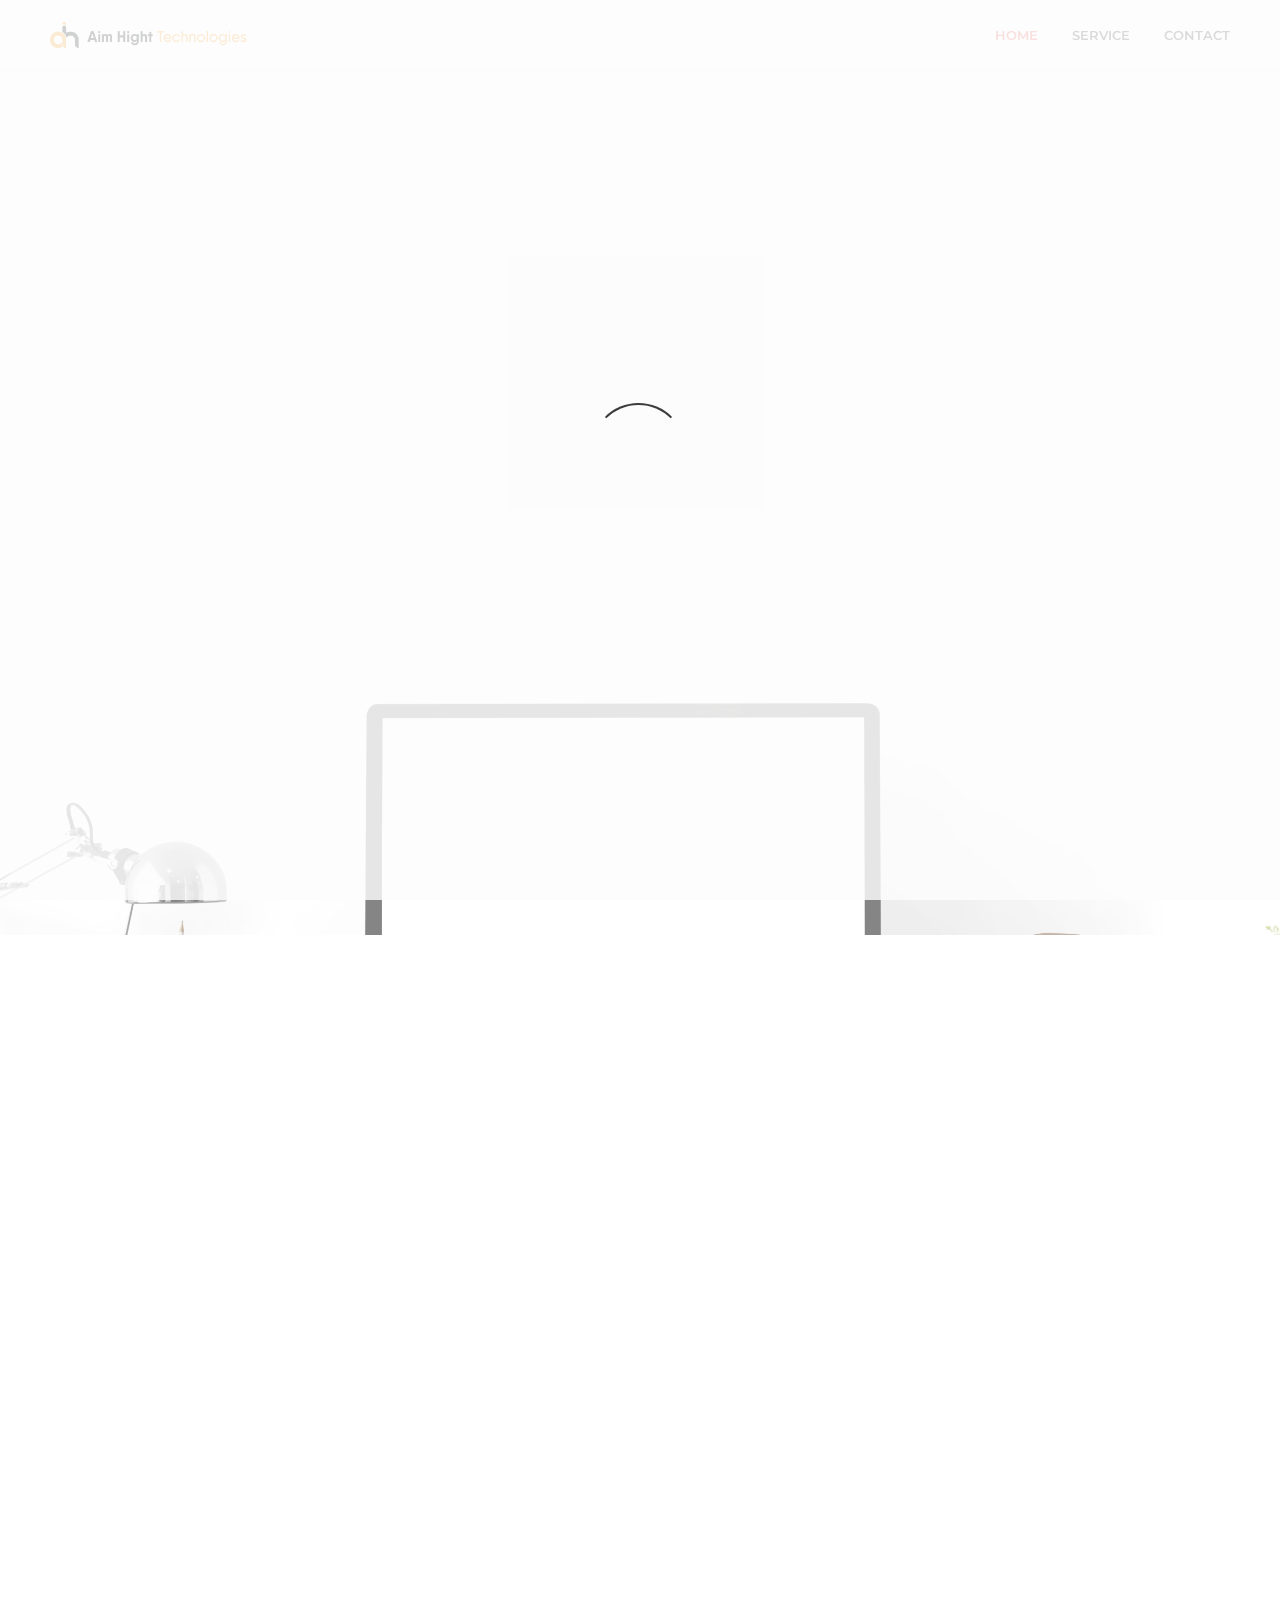
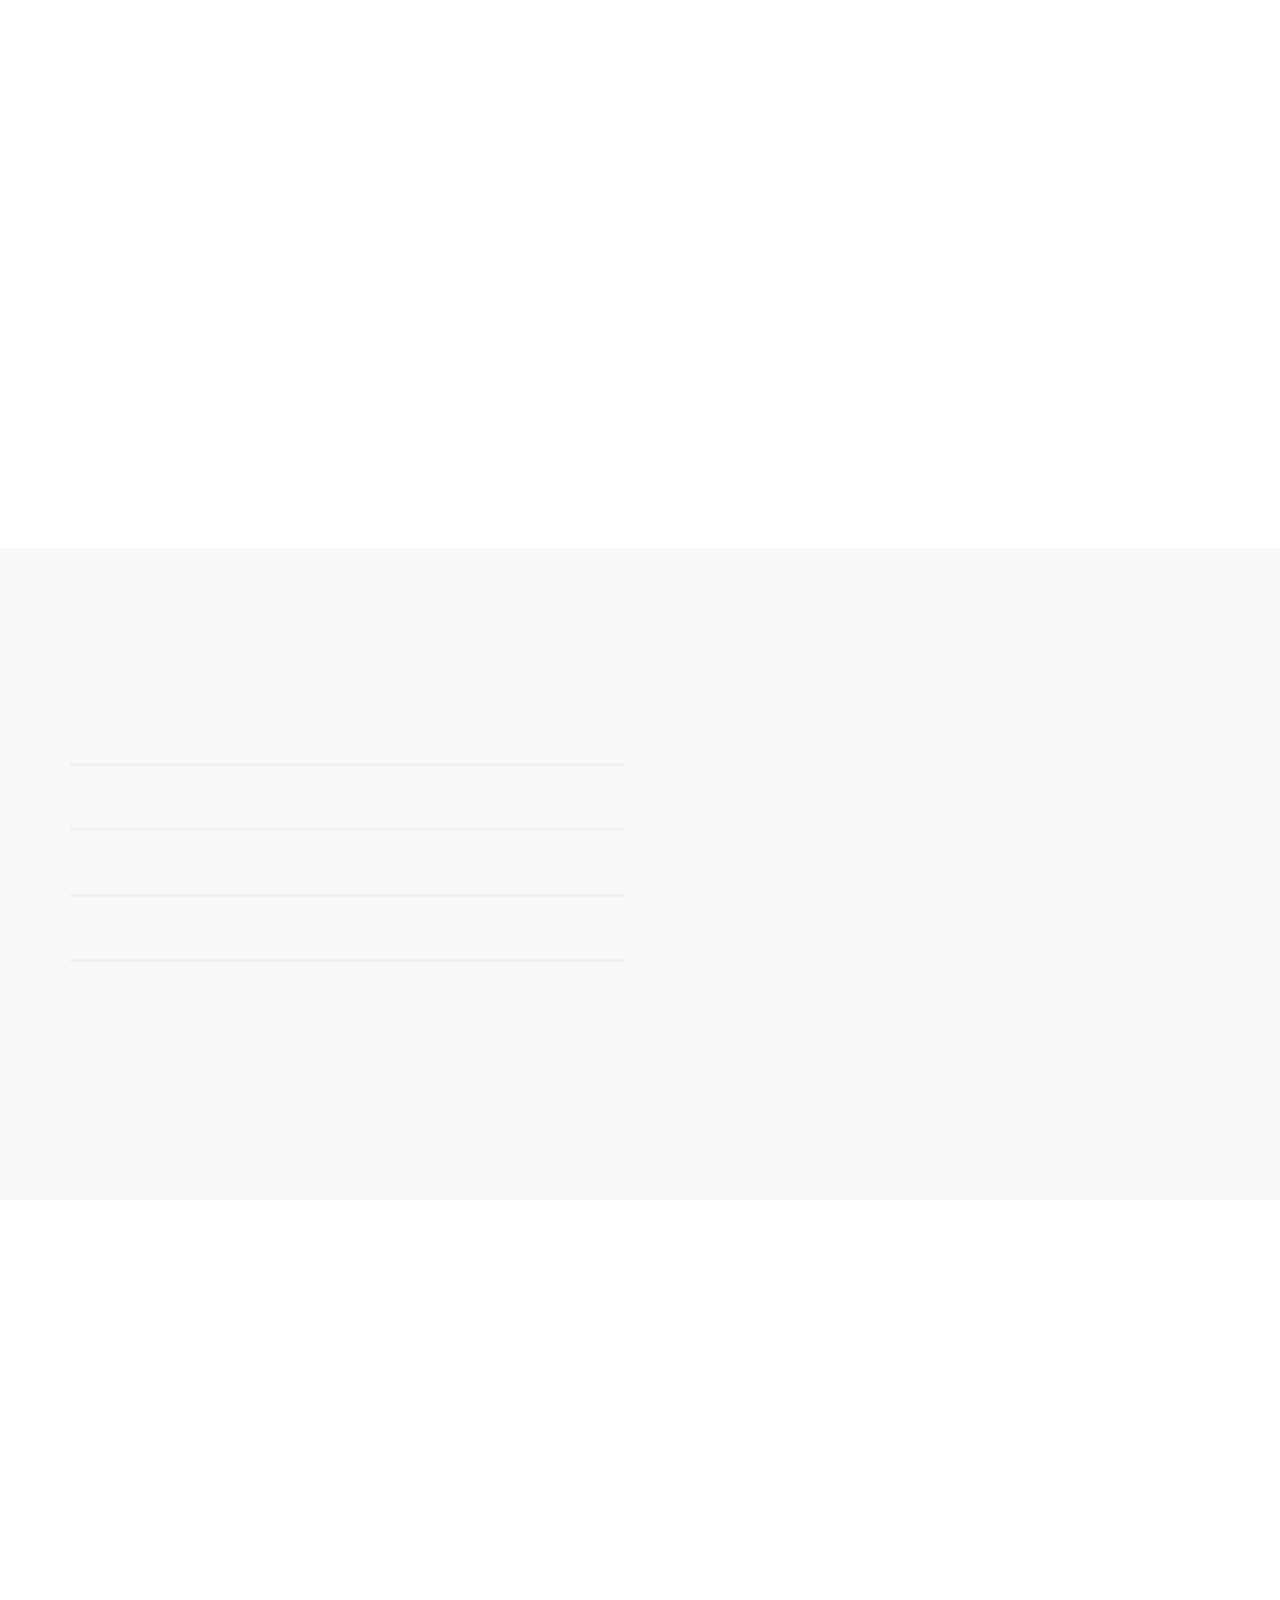
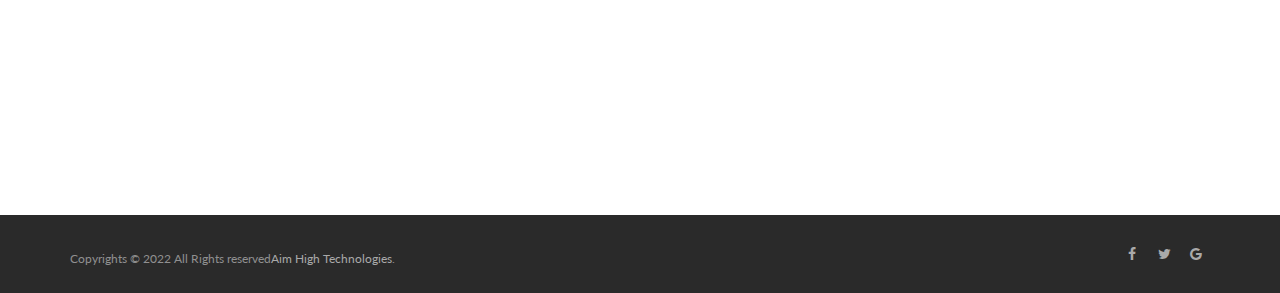
==== commit ef9fcf20: "changes" ====
--- a/aimhigh/html/index_01_slider.html
+++ b/aimhigh/html/index_01_slider.html
@@ -7,20 +7,20 @@
     
     <title>Aim Technoligies</title>
     
-    <meta name="description" content="N.Agency - Responisve Landing Page for Agency">
+    <meta name="description" content="Aim High Technoligies - Responisve Landing Page for Agency">
     <meta name="keywords" content="">
     <meta name="author" content="tabthemes">
     
     <!-- Favicons -->
-    <link rel="shortcut icon" href="img/favicon.png">
-    <link rel="apple-touch-icon" sizes="57x57" href="img/apple-touch-icon-57x57.png">
-    <link rel="apple-touch-icon" sizes="72x72" href="img/apple-touch-icon-72x72.png">
-    <link rel="apple-touch-icon" sizes="114x114" href="img/apple-touch-icon-114x114.png">
+    <link rel="shortcut icon" href="img/logo icon.png">
+    <link rel="apple-touch-icon" sizes="57x57" href="img/logo icon.png">
+    <link rel="apple-touch-icon" sizes="72x72" href="img/logo icon.png">
+    <link rel="apple-touch-icon" sizes="114x114" href="img/logo icon.png">
     
     <!-- Google Web Fonts -->
     <link href="https://fonts.googleapis.com/css?family=Montserrat" rel="stylesheet" />
     <link href="https://fonts.googleapis.com/css?family=Lato:300,400,700" rel="stylesheet" />
-    
+    <!---->
     <!-- Bootstrap CSS -->
     <link href="bootstrap/css/bootstrap.min.css" rel="stylesheet" />
     
@@ -68,7 +68,7 @@
                             <div class="logo-container">
                                 <div class="logo-wrap local-scroll">
                                   <a href="#home">
-                                    <img class="logo" src="img/java1.png" alt="logo" data-rjs="2">
+                                    <img class="logo" src="img/logo2.png" alt="logo" data-rjs="2">
                                   </a>
                                 </div>
                             </div>
@@ -104,7 +104,7 @@
 
                 <!-- slider Item 1 -->
                 <li data-index="rs-1" data-transition="fadetotopfadefrombottom" data-slotamount="default" data-easein="Power3.easeInOut" data-easeout="Power3.easeInOut" data-masterspeed="1500" data-rotate="0"  data-saveperformance="off"  data-title="Aim High" data-description="">
-                  <img src="img/slider/main.jpg" alt="" data-bgposition="center center" data-bgfit="cover" data-bgrepeat="no-repeat" data-bgparallax="10" class="rev-slidebg" data-no-retina>
+                  <img src="img/slider/mainn.jpg" alt="" data-bgposition="center center" data-bgfit="cover" data-bgrepeat="no-repeat" data-bgparallax="10" class="rev-slidebg" data-no-retina>
 
                   <!-- LAYER NR. 3 -->
                   <div class="tp-caption rs-parallaxlevel-5" 
@@ -148,7 +148,7 @@
                     data-splitin="none" 
                     data-splitout="none" 
                     data-responsive_offset="on"                     
-                    style="z-index: 6; white-space: wrap;">One of the most renowned web design, <br> web development and development companies in Dubai, UAE.
+                    style="z-index: 6; white-space: wrap;">
                   </div>
                 </li>
 
@@ -317,7 +317,7 @@
                         </div>
                         <h4>E-Commerce</h4>
                         <div class="service-text">
-                            <p>So striking at of to welcomed resolved. Northward by described up household therefore attention. Excellence decisively nay man yet impress.</p>
+                            <p>Our team is ready to take complicated tasks such as creating complex Web Apps or Mobile Apps (E-Commerce CRM)</p>
                         </div>
                     </div>                   
                 </div> <!-- /.col -->
@@ -432,12 +432,12 @@
                         <div class="panel panel-default">
                             <div class="panel-heading">
                                 <h4 class="panel-title">
-                                    <a data-toggle="collapse" data-parent="#accordion" href="#collapseOne">Necessary ye contented newspaper zealously</a>
+                                    <a data-toggle="collapse" data-parent="#accordion" href="#collapseOne">High skilled developers</a>
                                 </h4>
                             </div>
                             <div id="collapseOne" class="panel-collapse collapse in">
                                 <div class="panel-body">
-                                    <p>Fat new smallness few supposing suspicion two. Course sir people worthy horses add entire suffer. How one dull get busy dare far. At principle perfectly by sweetness do.</p>
+                                    <p>We have highly skilled engineers with excellent technical knowledge and experience in using the latest software standards. We have built a large pool of knowledge that we apply to deliver solutions that meet client's needs, expectations and budget. By putting our clients at the heart of everything we do, we are proud that we are still supporting our very first business client..</p>
                                 </div>
                             </div>
                         </div>
@@ -446,12 +446,12 @@
                         <div class="panel panel-default">
                             <div class="panel-heading">
                                 <h4 class="panel-title">
-                                    <a class="collapsed" data-toggle="collapse" data-parent="#accordion" href="#collapseTwo">Add you viewing ten equally believe put</a>
+                                    <a class="collapsed" data-toggle="collapse" data-parent="#accordion" href="#collapseTwo">Our Culture & Believe</a>
                                 </h4>
                             </div>
                             <div id="collapseTwo" class="panel-collapse collapse">
                                 <div class="panel-body">
-                                    <p>Connection too unaffected expression led son possession. New smiling friends and her another. Leaf she does none love high yet. Snug love will up bore as be.</p>
+                                    <p>Our customers are very precious to us. We try to complete their task as soon as posssible</p>
                                 </div>
                             </div>
                         </div>
@@ -460,12 +460,12 @@
                         <div class="panel panel-default">
                             <div class="panel-heading">
                                 <h4 class="panel-title">
-                                    <a class="collapsed" data-toggle="collapse" data-parent="#accordion" href="#collapseThree">Believing neglected so allowance</a>
+                                    <a class="collapsed" data-toggle="collapse" data-parent="#accordion" href="#collapseThree">A Choice that make difference</a>
                                 </h4>
                             </div>
                             <div id="collapseThree" class="panel-collapse collapse">
                                 <div class="panel-body">
-                                    <p>Do am he horrible distance marriage so although. Afraid assure square so happen mr an before. His many same been well can high that. Forfeited did law eagerness allowance improving assurance bed.</p>
+                                    <p>Our strong sense of identification with client projects means that we are constantly striving to provide solutions, even for issues they aren’t yet aware of. To this end, we adopt a progressive approach to technology and marketing techniques. </p>
                                 </div>
                             </div>
                         </div>
@@ -585,7 +585,7 @@
     <!-- Start Footer -->
     <footer class="site-footer">
         <div class="container">
-            <small class="copyright pull-left">Copyrights © 2022 All Rights Aim High Technologies <a href="#">Aim High Technologies</a>.</small>
+            <small class="copyright pull-left">Copyrights © 2022 All Rights reserved<a href="#">Aim High Technologies</a>.</small>
             <div class="social-icon pull-right">
                 <a href="#"><i class="fa fa-facebook"></i></a>
                 <a href="#"><i class="fa fa-twitter"></i></a>
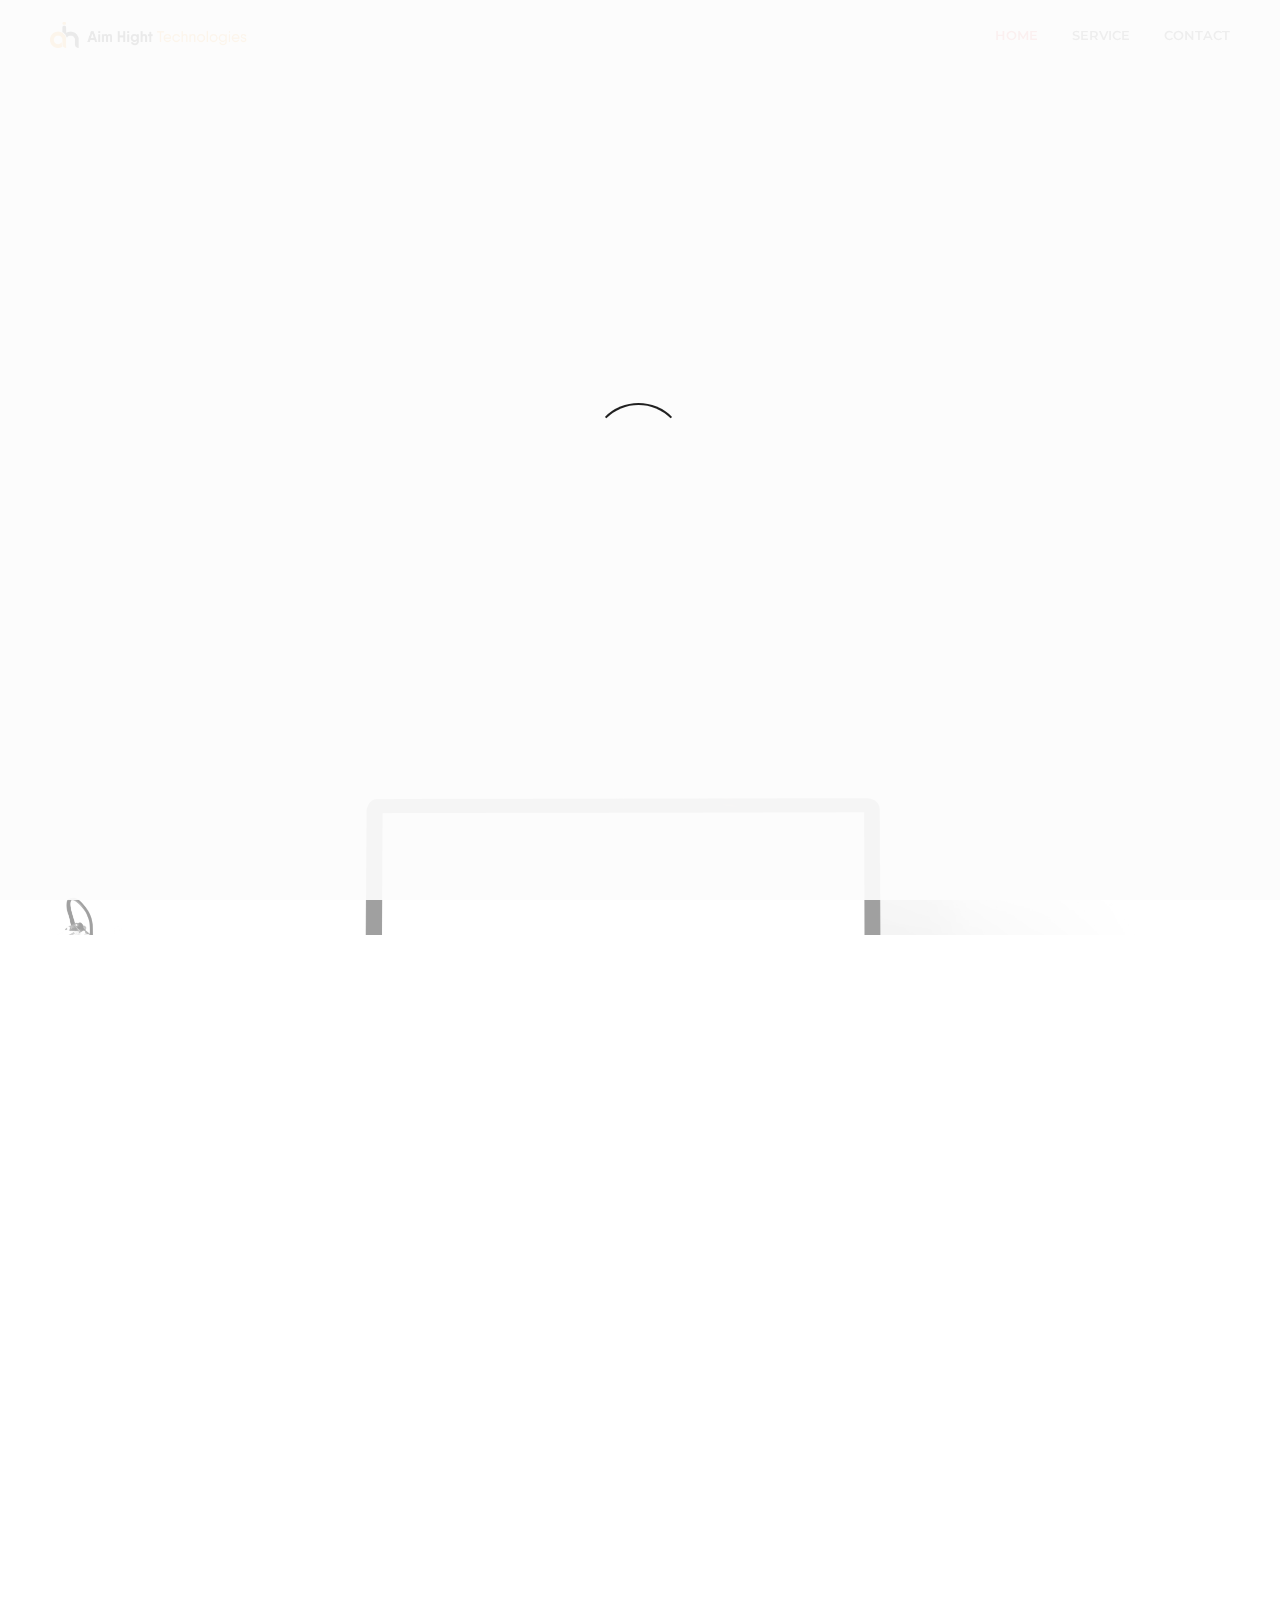
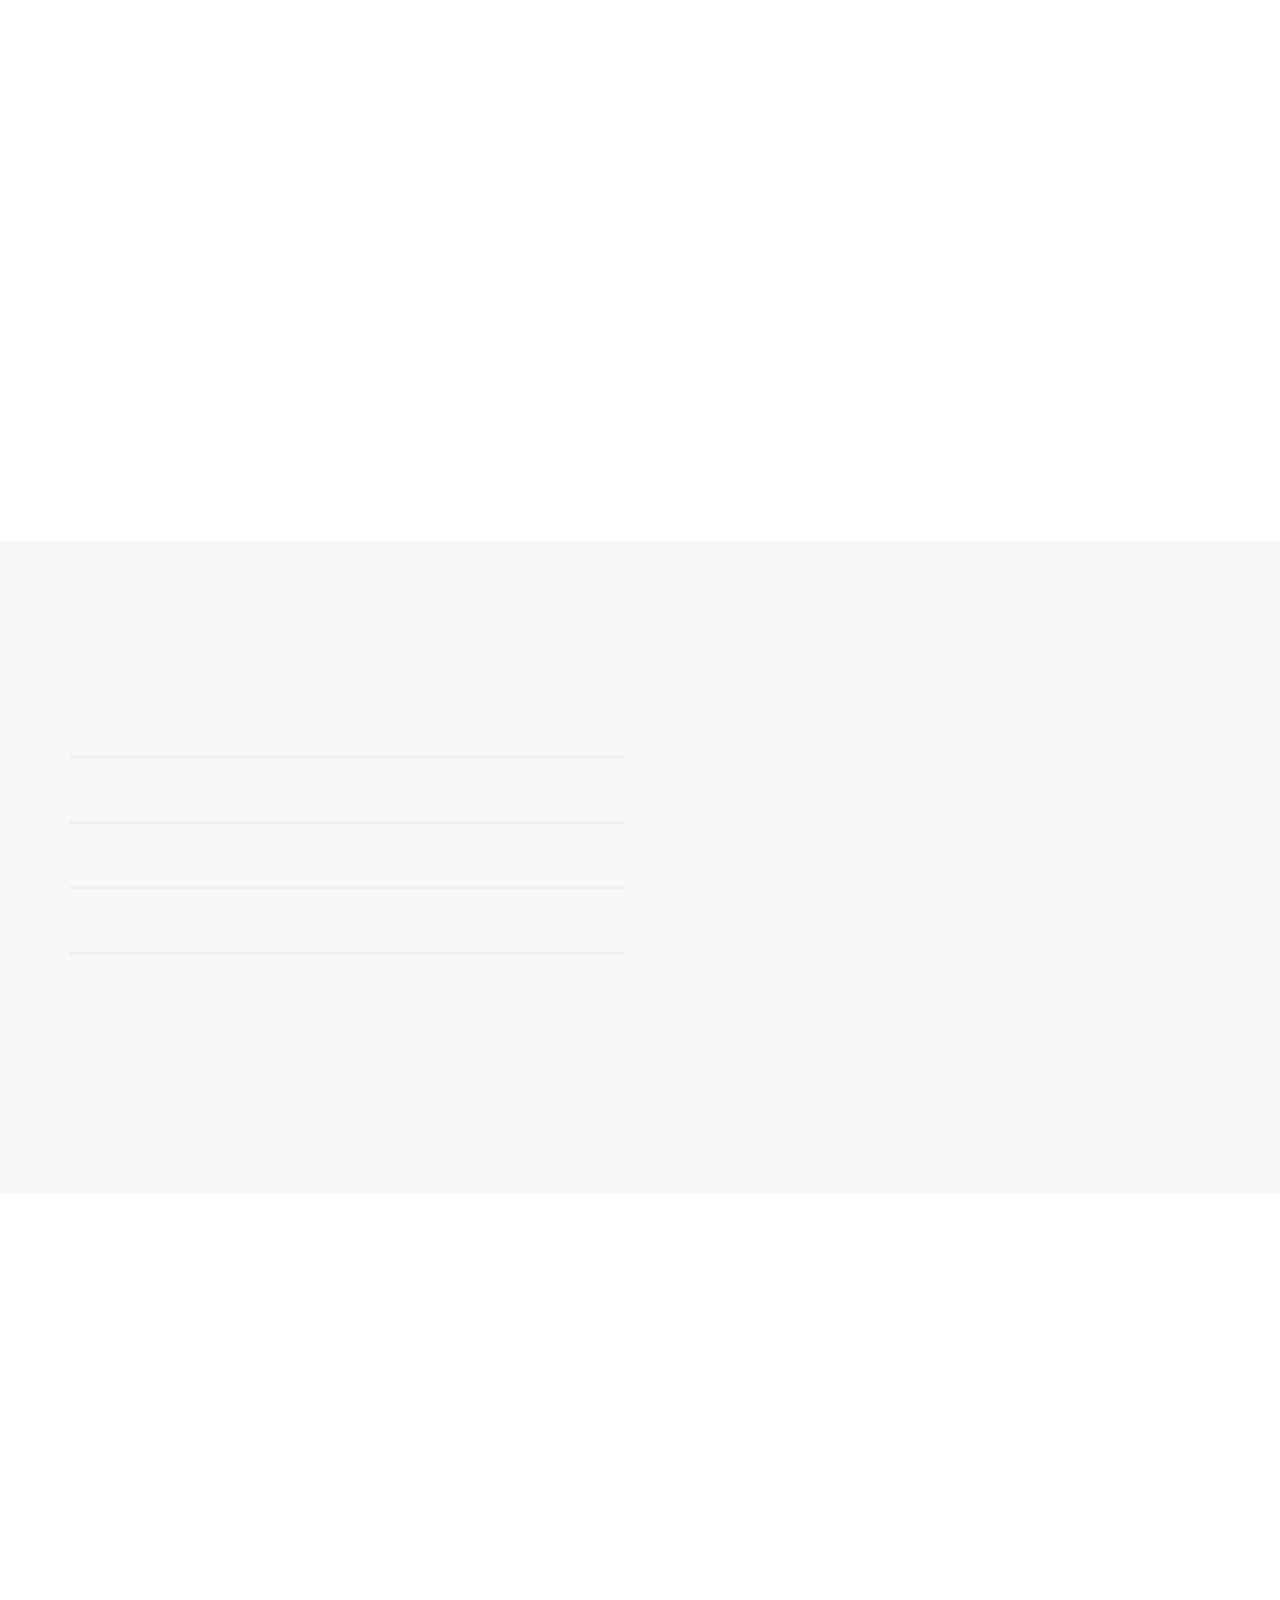
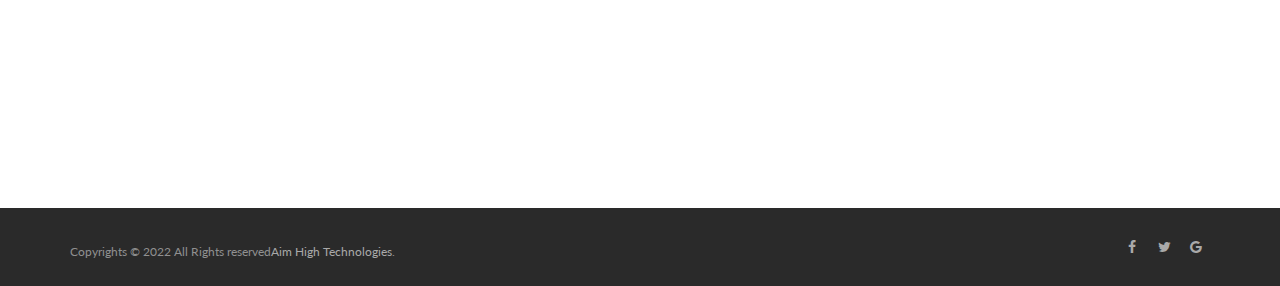
==== commit c39a15bb: "image change" ====
--- a/aimhigh/html/index_01_slider.html
+++ b/aimhigh/html/index_01_slider.html
@@ -354,7 +354,7 @@
                 <div class="col-md-6">
 
                     <div class="feature-image">
-                        <img src="img/slider/company.jpg" alt="Feature Image" class="img-responsive wow fadeInRight" data-wow-duration="1s" data-wow-delay="0.6s" />
+                        <img src="img/business1.jpg" alt="Feature Image" class="img-responsive wow fadeInRight" data-wow-duration="1s" data-wow-delay="0.6s" />
                     </div>                  
                     
                 </div> <!-- /.col -->
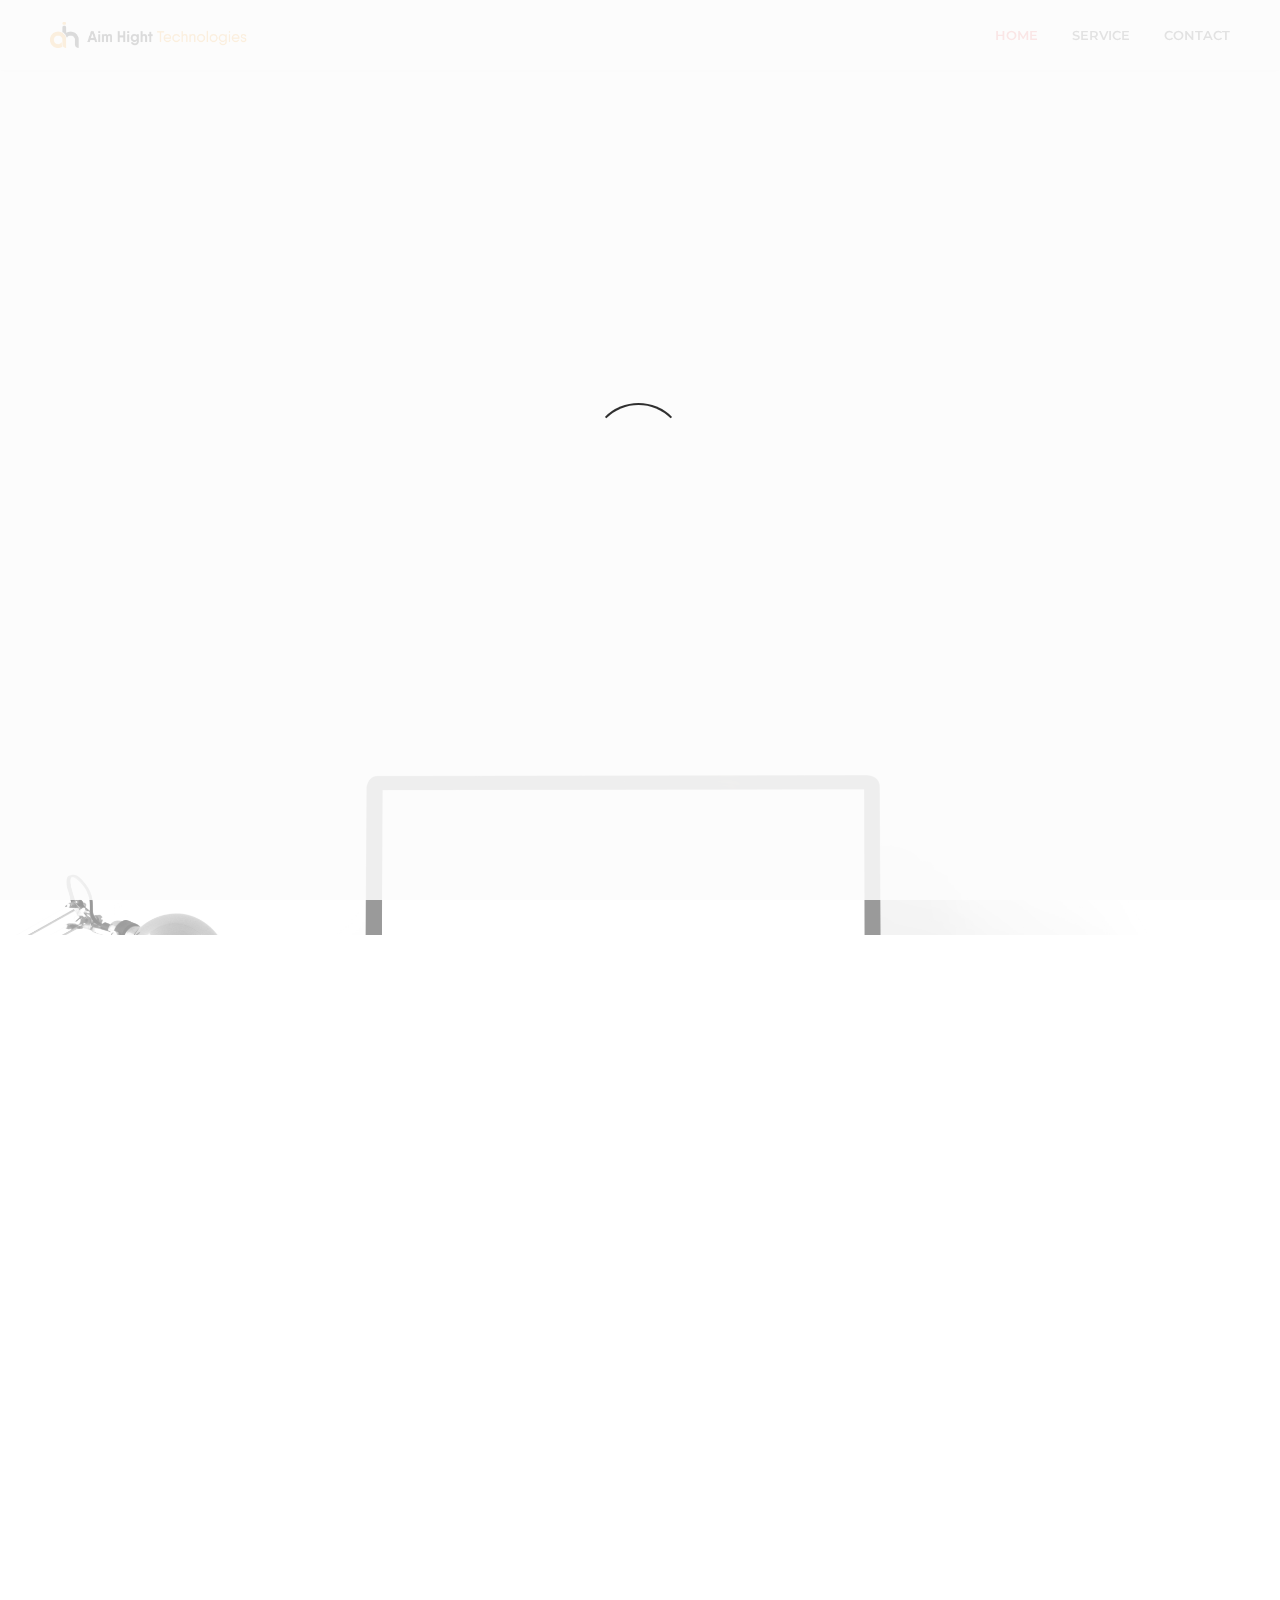
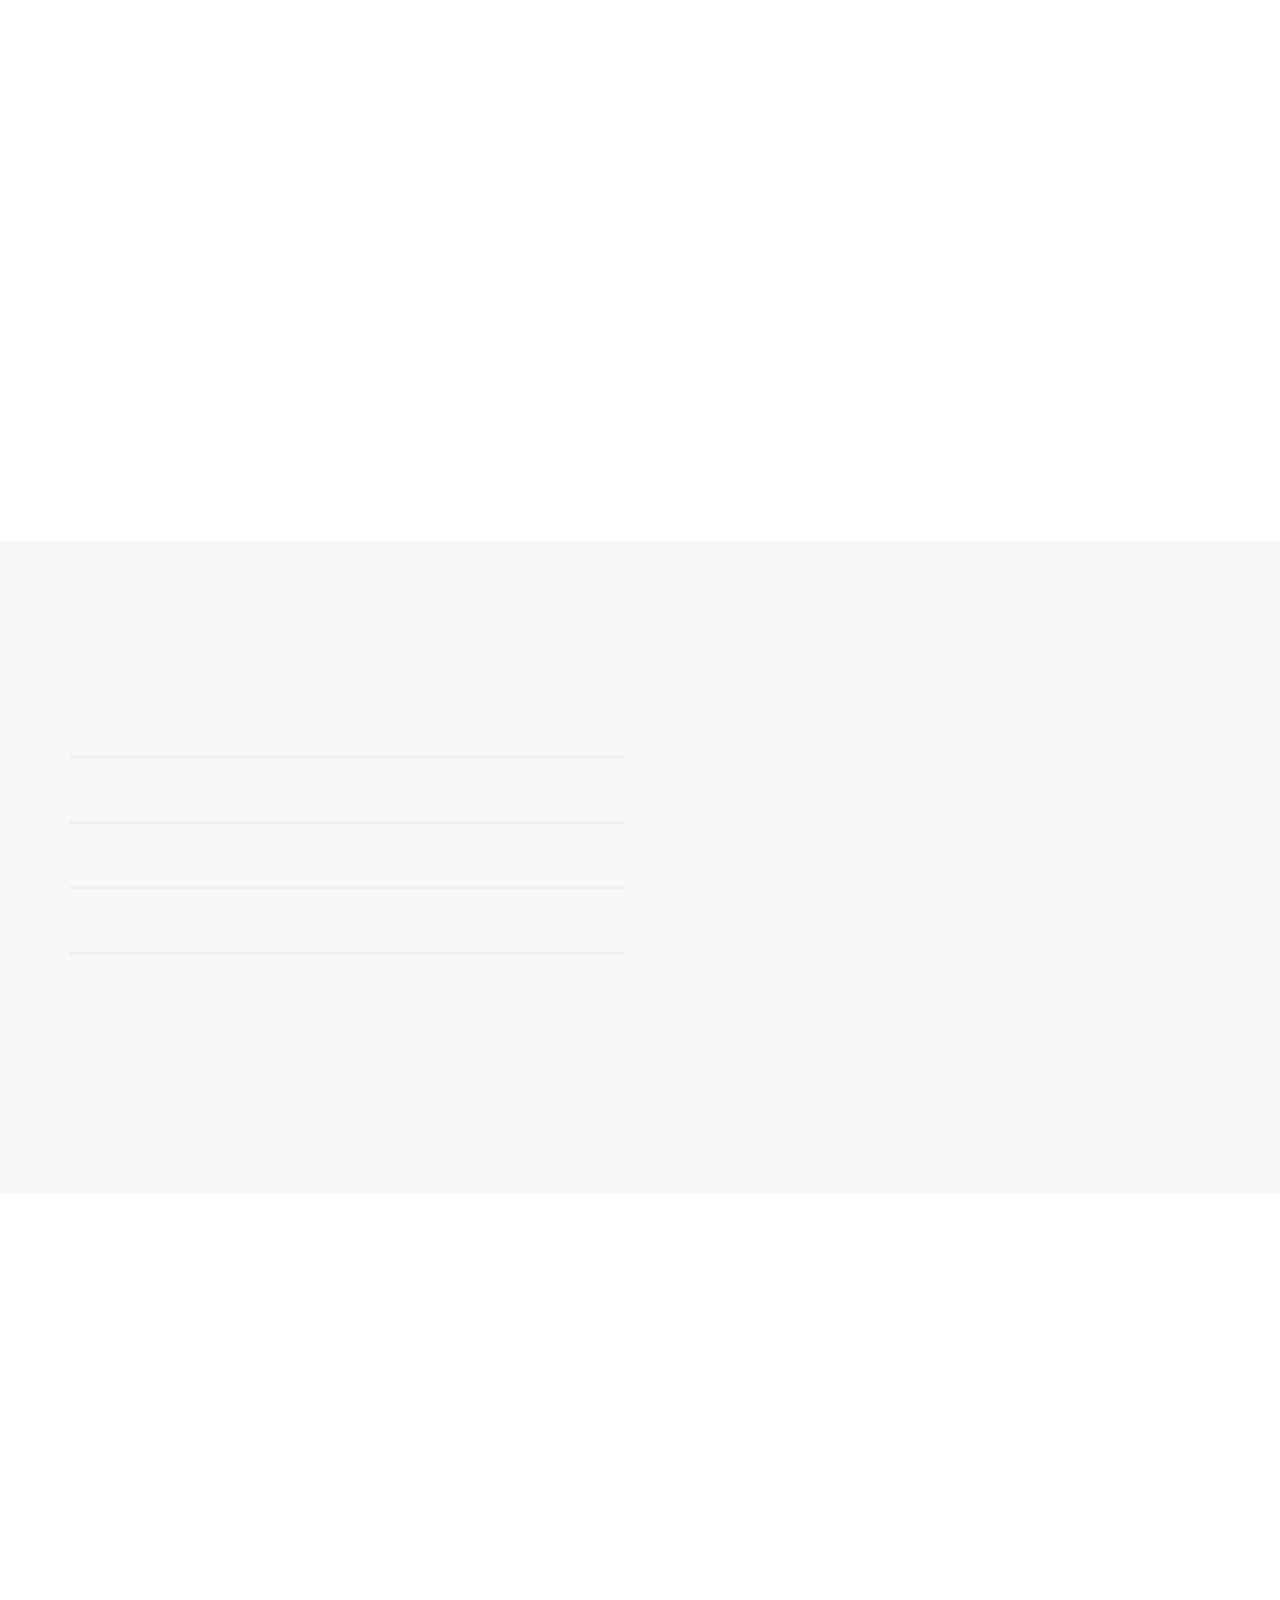
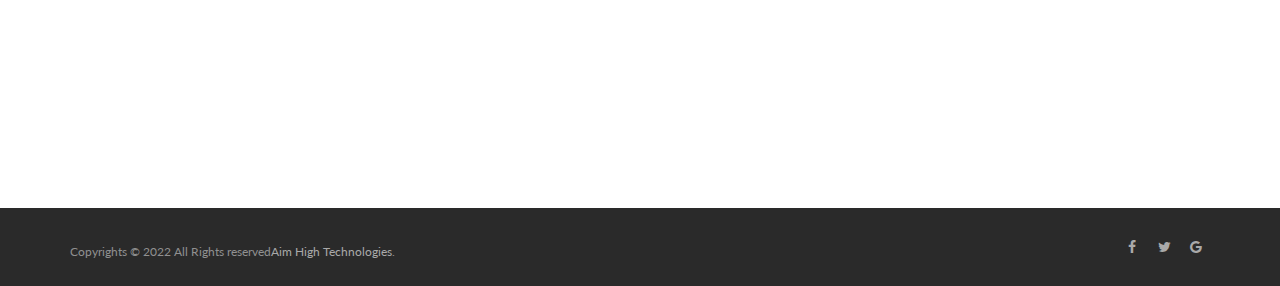
==== commit 2914e4d0: "changes" ====
--- a/aimhigh/html/index_01_slider.html
+++ b/aimhigh/html/index_01_slider.html
@@ -271,7 +271,7 @@
                 <div class="col-md-8 col-md-offset-2">
                     <!-- Section Title -->
                     <div class="section-title text-center m-bottom-40">
-                        <h2 class="wow fadeInDown" data-wow-duration="1s" data-wow-delay="0.6s"><strong>Service</strong></h2>
+                        <h2 class="wow fadeInDown" data-wow-duration="1s" data-wow-delay="0.6s"><strong>Services</strong></h2>
                         <div class="divider-center-small wow zoomIn" data-wow-duration="1s" data-wow-delay="0.6s"></div>
                         <p class="section-subtitle wow fadeInUp" data-wow-duration="1s" data-wow-delay="0.6s"><em>We believe that if a technology or a concept is implemented precisely in the business, the chances of growth and improvements within the company and outbound are always high.</em></p>
                     </div>
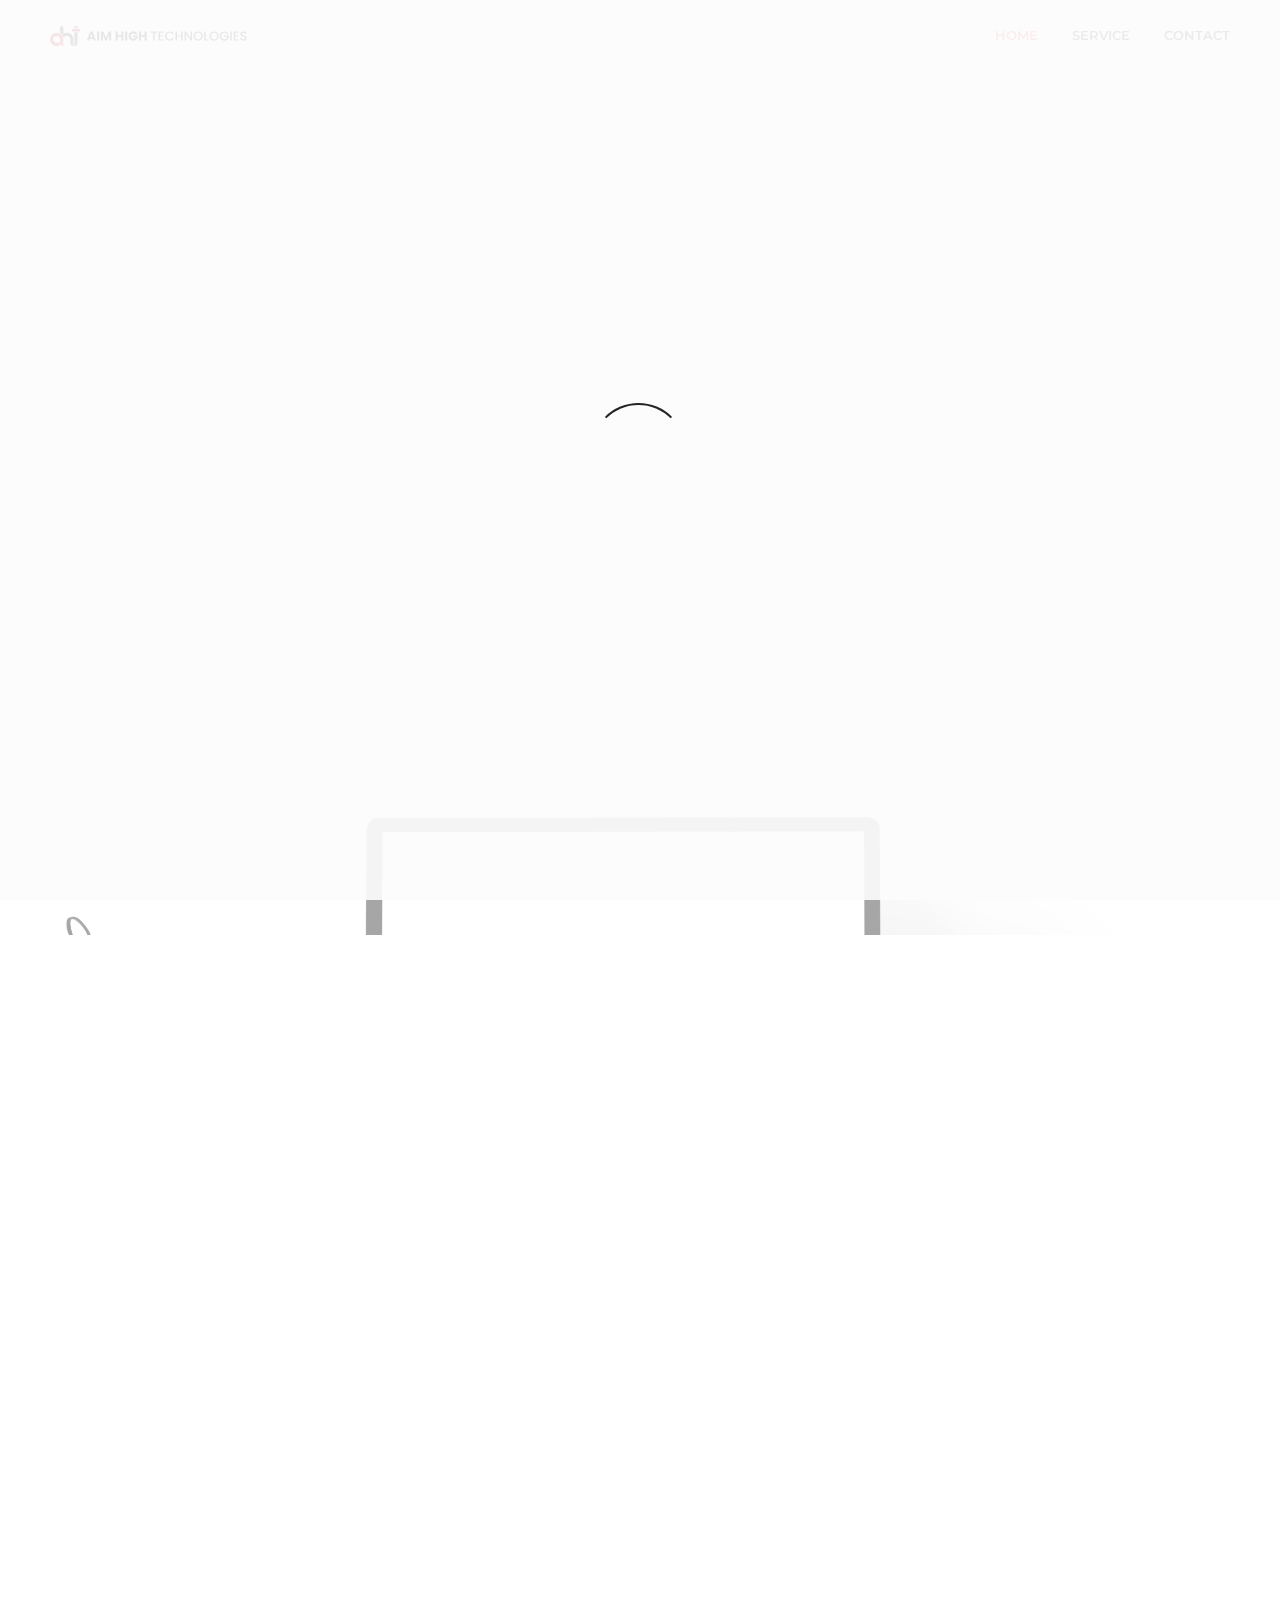
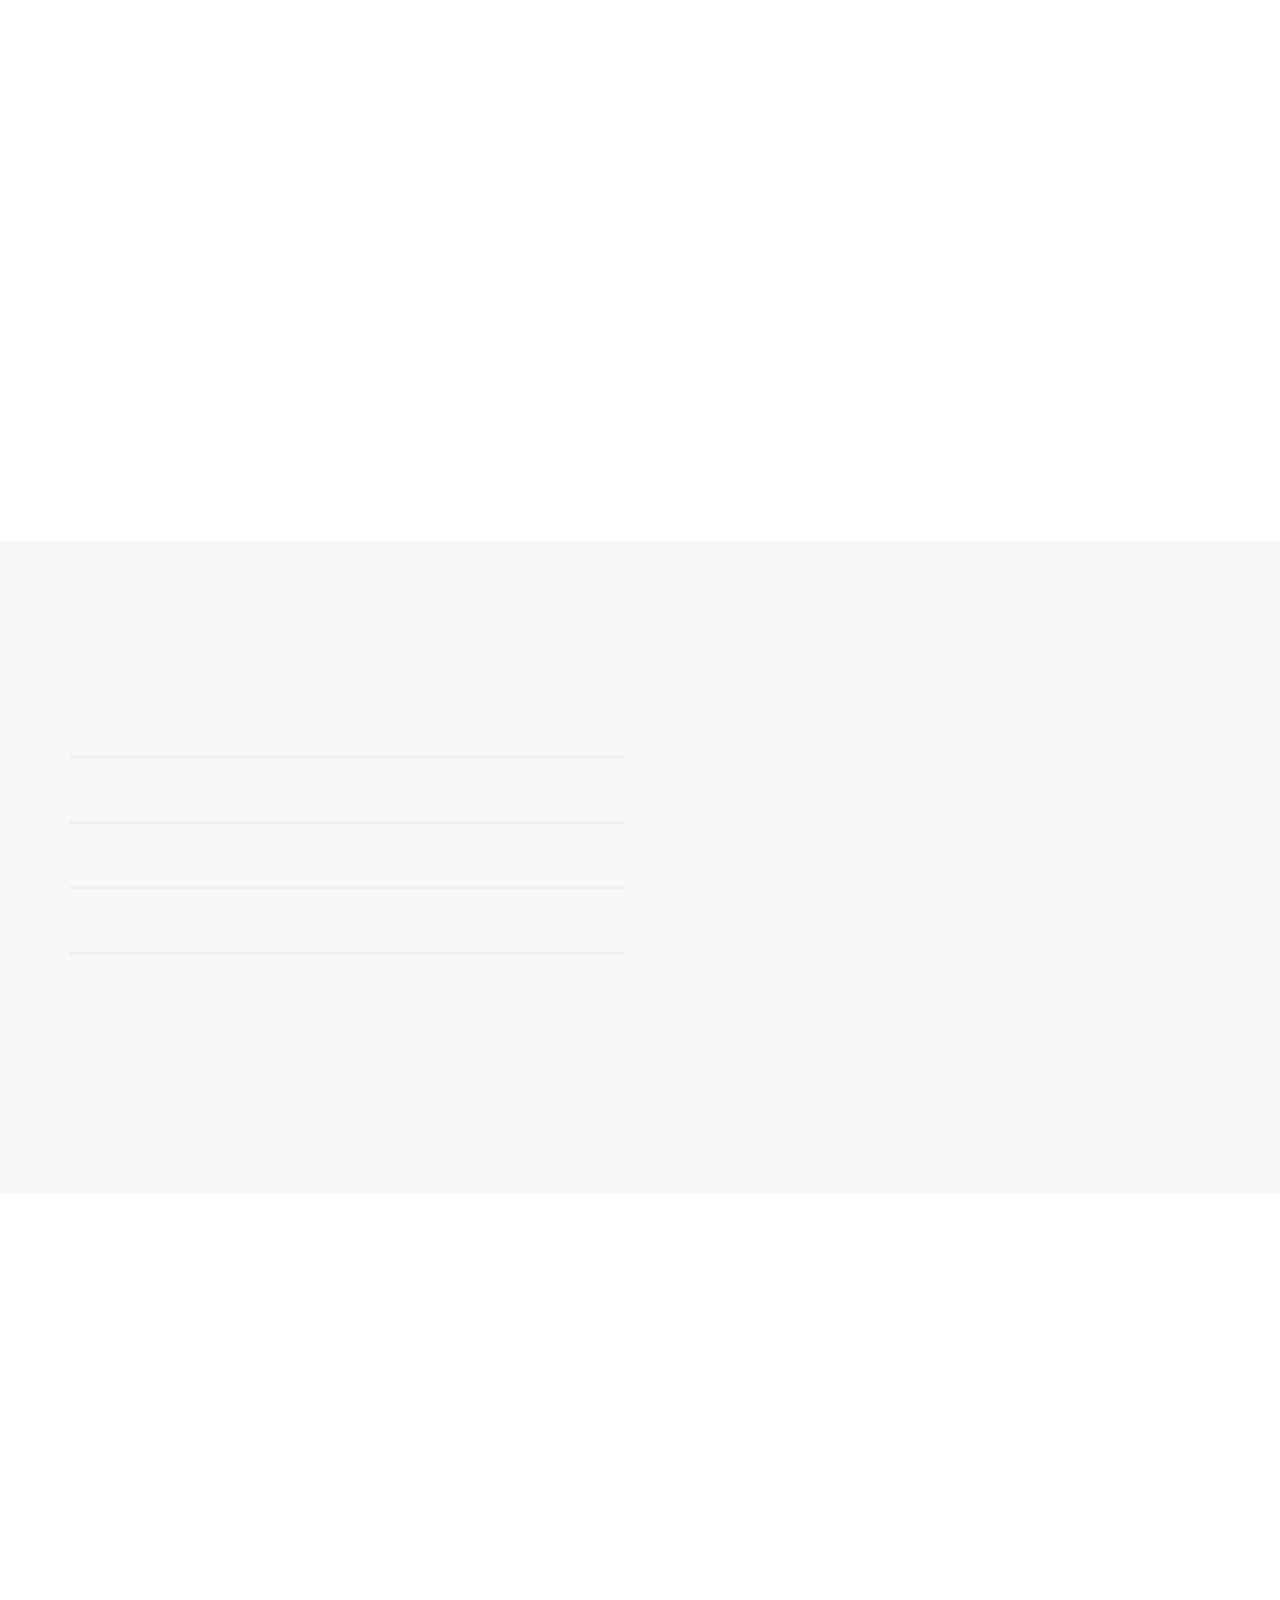
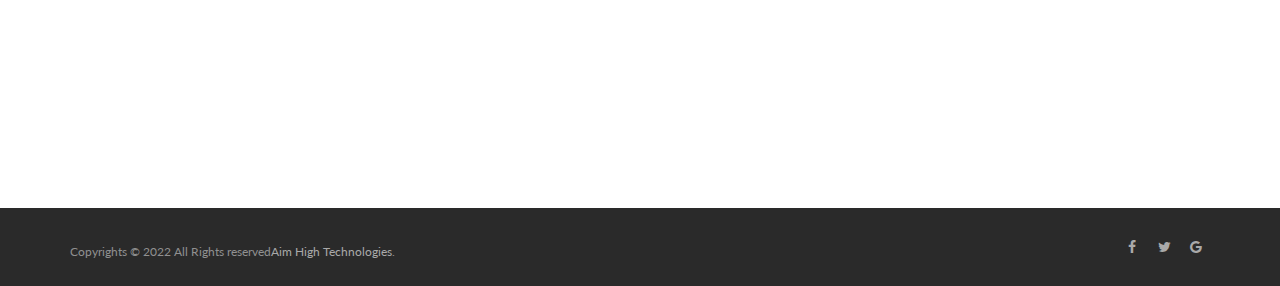
==== commit 3869caef: "changes" ====
--- a/aimhigh/html/index_01_slider.html
+++ b/aimhigh/html/index_01_slider.html
@@ -12,7 +12,7 @@
     <meta name="author" content="tabthemes">
     
     <!-- Favicons -->
-    <link rel="shortcut icon" href="img/logo icon.png">
+    <link rel="shortcut icon" href="img/ahtlogo.png">
     <link rel="apple-touch-icon" sizes="57x57" href="img/logo icon.png">
     <link rel="apple-touch-icon" sizes="72x72" href="img/logo icon.png">
     <link rel="apple-touch-icon" sizes="114x114" href="img/logo icon.png">
@@ -68,7 +68,7 @@
                             <div class="logo-container">
                                 <div class="logo-wrap local-scroll">
                                   <a href="#home">
-                                    <img class="logo" src="img/logo2.png" alt="logo" data-rjs="2">
+                                    <img class="logo" src="img/aimlogo.svg" alt="logo" data-rjs="2">
                                   </a>
                                 </div>
                             </div>
@@ -126,7 +126,7 @@
                     data-actions='[{"event":"click","action":"jumptoslide","slide":"next","delay":""}]'
                     data-responsive_offset="on" 
                     data-responsive="off"                   
-                    style=""><a data-scroll href='#portfolio' class='btn btn-main btn-dark'>Explore</a>
+                    style=""><a data-scroll href='#portfolio' class='btn btn-main btn-dark'>Welcome to Aim High Technoligies</a>
                   </div>           
                 
                     <!-- LAYER NR. 2 -->
--- a/aimhigh/html/css/style.css
+++ b/aimhigh/html/css/style.css
@@ -1095,17 +1095,6 @@
   background: #ed5f5e;
   color: #fff;
 }
-/*--------------------------------------------------
-    11. Portflio Section
----------------------------------------------------*/
-
-/*--------------------------------------------------
-    12. Video  Section
----------------------------------------------------*/
-
-/*--------------------------------------------------
-    13. Team  Section
----------------------------------------------------*/
 
 /*--------------------------------------------------
     14. Progress/ Our Skills
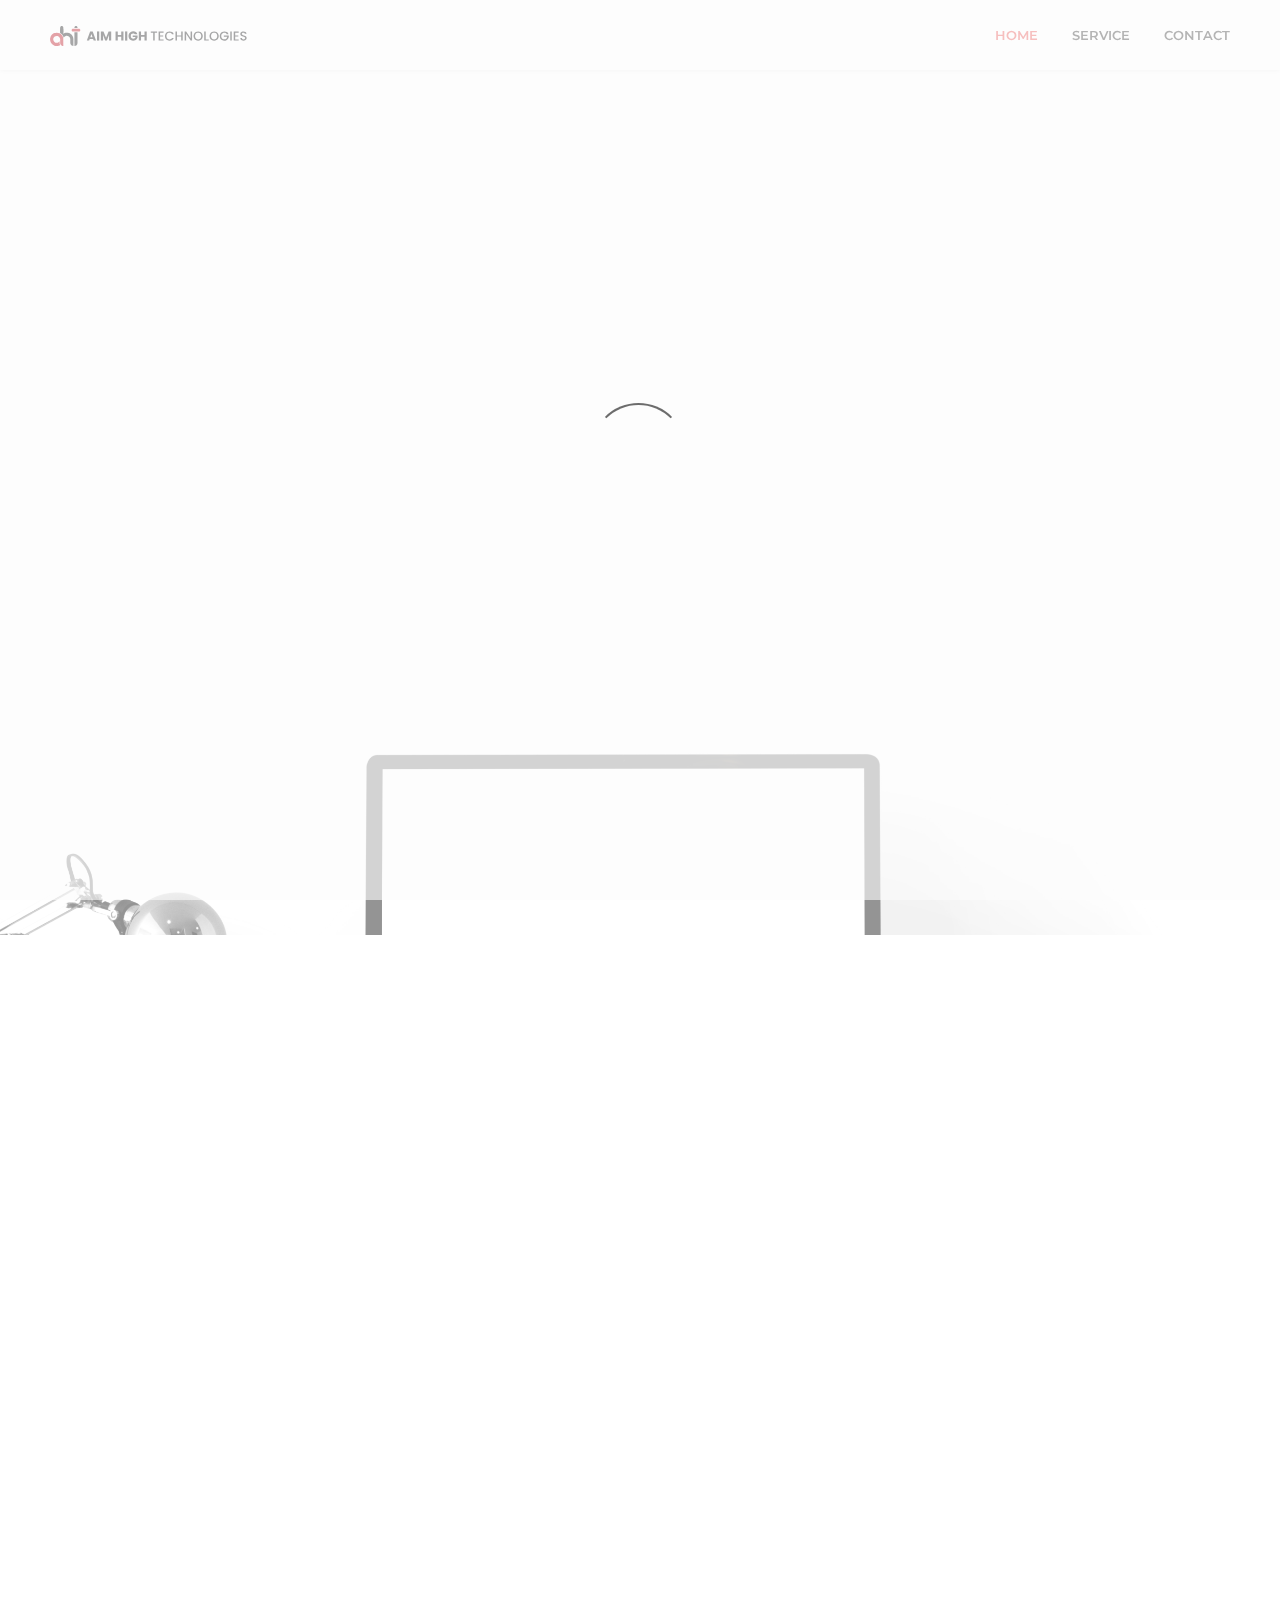
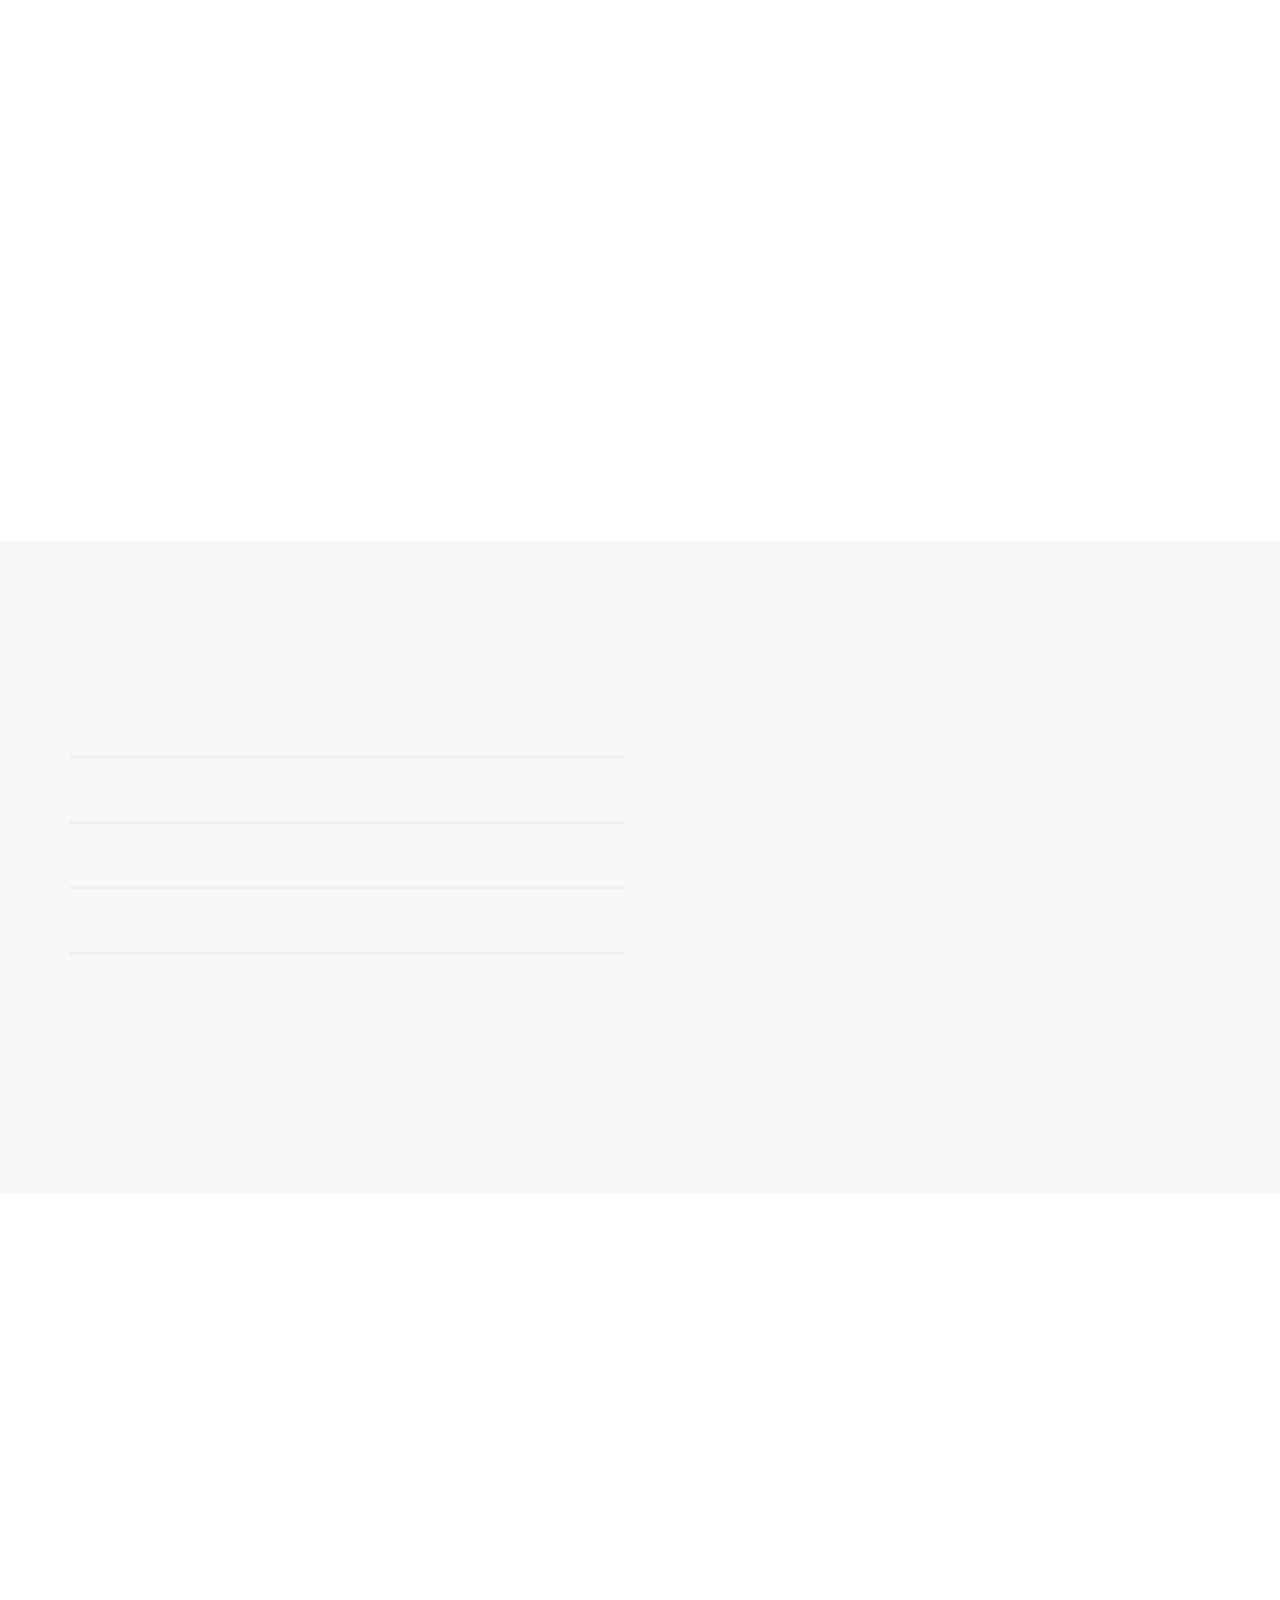
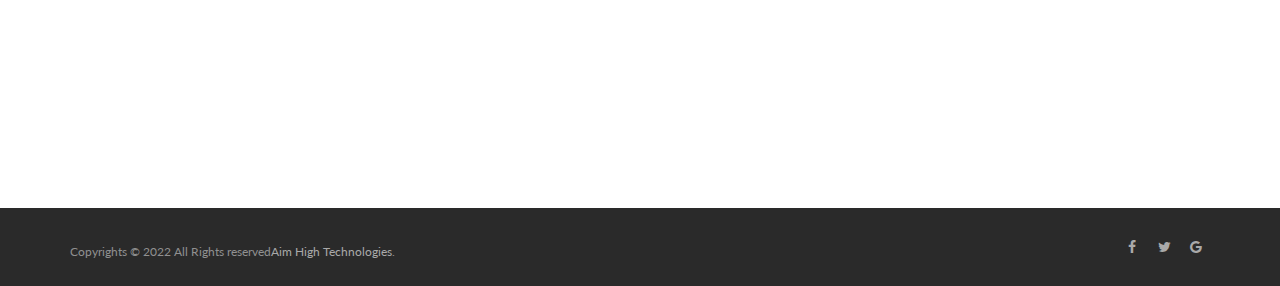
==== commit 9304b311: "changes" ====
--- a/aimhigh/html/index_01_slider.html
+++ b/aimhigh/html/index_01_slider.html
@@ -5,7 +5,7 @@
     <meta http-equiv="X-UA-Compatible" content="IE=edge">
     <meta name="viewport" content="width=device-width, initial-scale=1">
     
-    <title>Aim Technoligies</title>
+    <title>Aim Technologies</title>
     
     <meta name="description" content="Aim High Technoligies - Responisve Landing Page for Agency">
     <meta name="keywords" content="">
@@ -557,7 +557,7 @@
                                 Phone number:
                             </div>
                             <div class="contact-info-text">
-                                +971 54 204 0264
+                                +971 55 555 55 55
                             </div>
                         </div>
 
